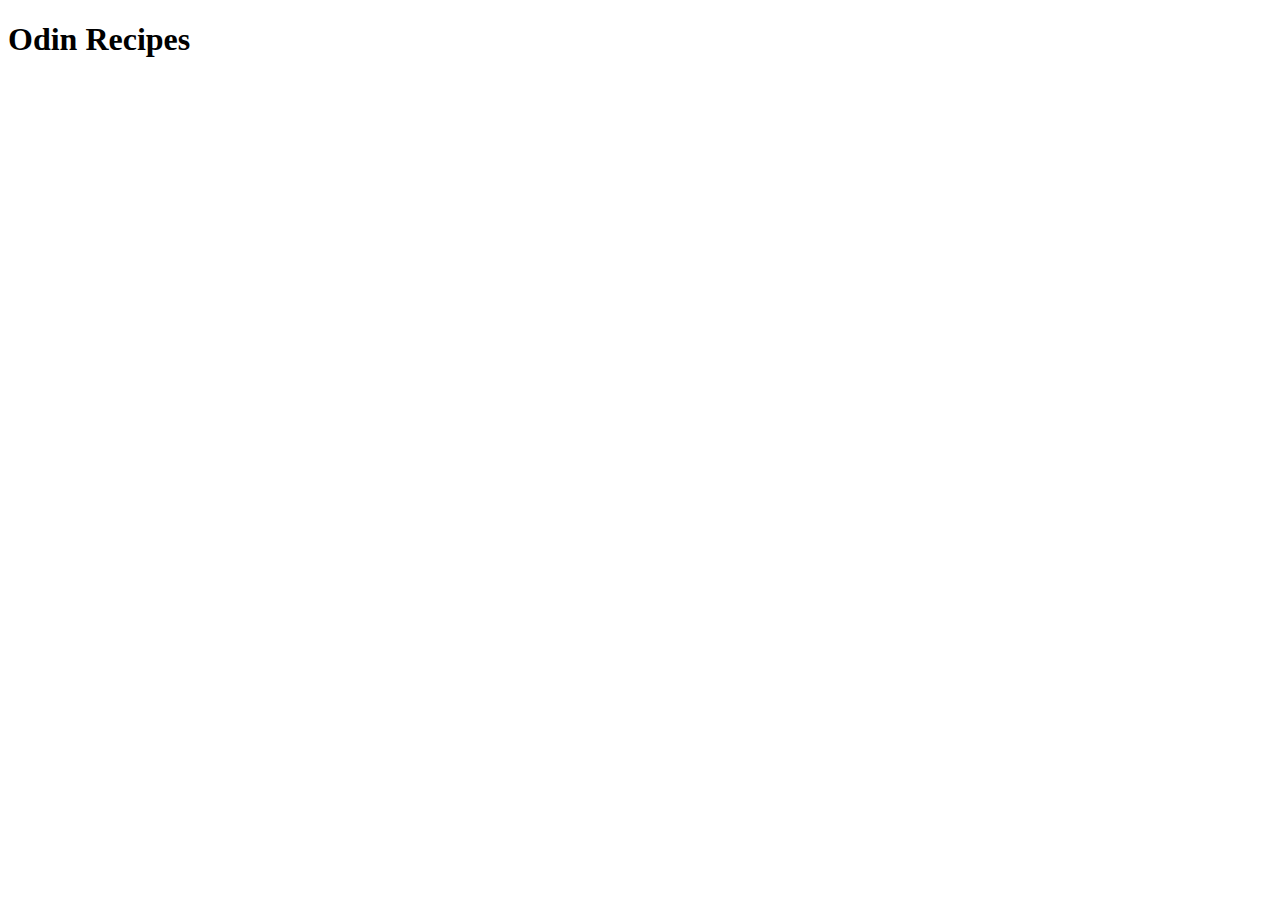
==== index.html @ 71b299de "build(base): Odin-recipe-project" ====
<!DOCTYPE HTML>
<html lang="en">
<head>
    <title></title>
    <meta charset="UTF-8">
    <meta name="keywords" content="Recipes,">
    <meta name="description" content="...">
    <style>

    </style>
</head>
<body>
    <h1>Odin Recipes</h1>

</body>
</html>
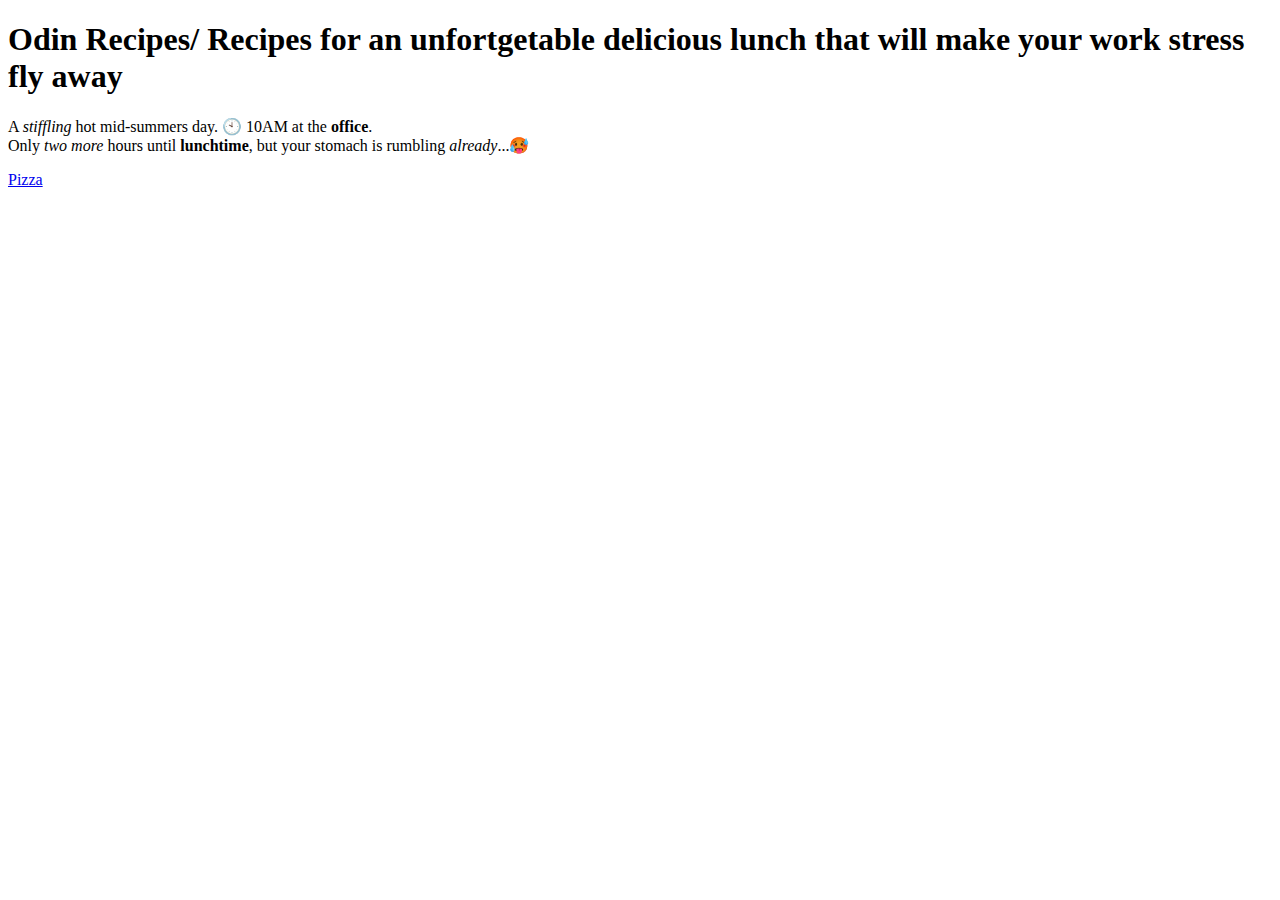
==== commit 350753a0: "test: test how emojis work in the website text" ====
--- a/index.html
+++ b/index.html
@@ -1,17 +1,22 @@
 <!DOCTYPE HTML>
 <html lang="en">
 <head>
-    <title></title>
+    <title>How to make your lunch the highlight of the day</title>
     <meta charset="UTF-8">
-    <meta name="keywords" content="Recipes,">
+    <meta name="keywords" content="recipes, lunch, lunchtime, office, meal prep">
     <meta name="description" content="...">
     <style>
 
     </style>
 </head>
 <body>
-    <h1>Odin Recipes</h1>
+    <h1>Odin Recipes/ Recipes for an unfortgetable delicious lunch that will make your work stress fly away</h1>
+    <p>A <em>stiffling</em> hot mid-summers day. &#128345 10AM at the <strong>office</strong>. <br>
+        Only <em>two more</em> hours until <strong>lunchtime</strong>, but your stomach is rumbling <em>already</em>...&#129397 <br>
 
+    
+    </p>
+<a href="./recipes/pizza.html">Pizza</a>
 </body>
 </html>
 
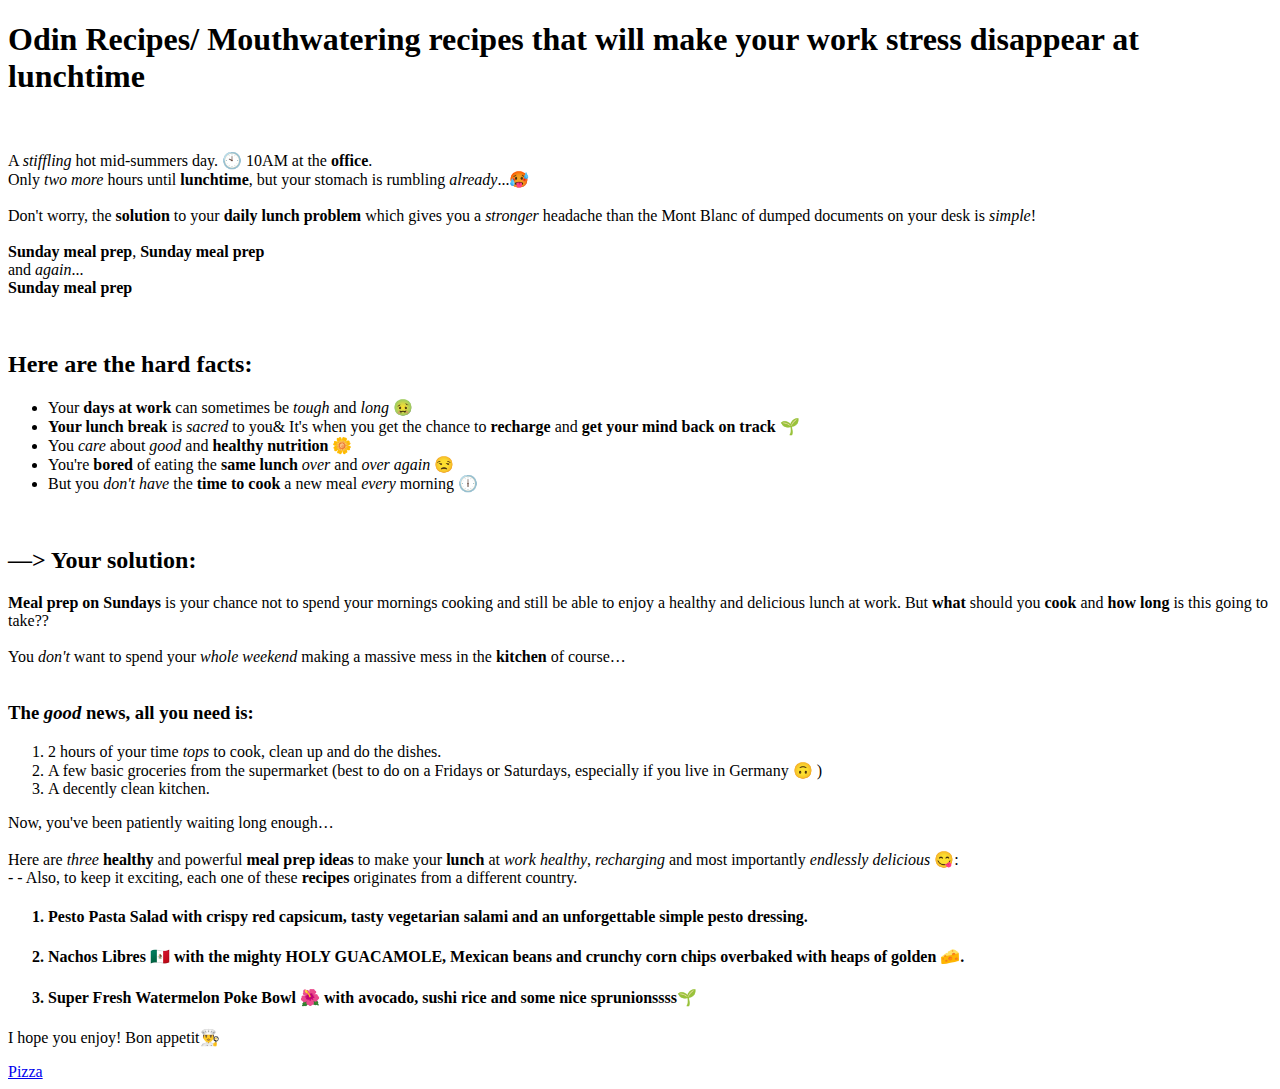
==== commit 375fcaf8: "reword: commit all changes to make reword possible" ====
--- a/index.html
+++ b/index.html
@@ -3,19 +3,73 @@
 <head>
     <title>How to make your lunch the highlight of the day</title>
     <meta charset="UTF-8">
-    <meta name="keywords" content="recipes, lunch, lunchtime, office, meal prep">
+    <meta name="keywords" content="recipes, lunch, lunchtime, office, meal prep, healthy meals, good nutrition, wholemeal foods">
     <meta name="description" content="...">
     <style>
 
     </style>
 </head>
 <body>
-    <h1>Odin Recipes/ Recipes for an unfortgetable delicious lunch that will make your work stress fly away</h1>
-    <p>A <em>stiffling</em> hot mid-summers day. &#128345 10AM at the <strong>office</strong>. <br>
-        Only <em>two more</em> hours until <strong>lunchtime</strong>, but your stomach is rumbling <em>already</em>...&#129397 <br>
+    <h1>Odin Recipes/ Mouthwatering recipes that will make your work stress disappear at lunchtime</h1>
+<br>
+    <p>A <em>stiffling</em> hot mid&hyphen;summers day&period; &#128345; 10AM at the <strong>office</strong>&period; <br>
+        Only <em>two more</em> hours until <strong>lunchtime</strong>&comma; but your stomach is rumbling <em>already</em>&period;&period;&period;&#129397; <br> 
+        <br>
+        Don't worry&comma; the <strong>solution</strong> to your <strong>daily lunch problem</strong> which gives you a <em>stronger</em> headache than the Mont Blanc of dumped documents on your desk is <em>simple</em>&excl; <br>
 
-    
+        <br><strong>Sunday meal prep</strong>&comma; <strong>Sunday meal prep</strong> <br> 
+        and <em>again</em>&period;&period;&period; <br>
+         <strong>Sunday meal prep</strong> <br> 
+         </p>
+         <br>
+        <h2>Here are the hard facts&colon;</h2>
+        <p>
+    <ul>
+        <li>Your <strong>days at work</strong> can sometimes be <em>tough</em> and <em>long</em> &#129314</li>
+        <li><strong>Your lunch break</strong> is <em>sacred</em> to you& It's when you get the chance to <strong>recharge</strong> and <strong>get your mind back on track </strong> &#127793</li>
+        <li>You <em>care</em> about <em>good</em> and <strong>healthy nutrition</strong> &#127804</li></strong>
+        <li>You&apos;re <strong>bored</strong> of eating the <strong>same lunch</strong> <em>over</em> and <em>over again</em> &#128530</li>
+        <li>But you <em>don&apos;t have</em> the <strong>time to cook</strong> a new meal <em>every</em> morning &#128341</li>
+
+    </ul>
+        </p>
+    <br>
+     <h2>&mdash;&gt; Your solution:</h2>
+     <p>
+      <strong>Meal prep on Sundays</strong> is your chance not to spend your mornings cooking and still be able to enjoy a healthy and delicious lunch at work.
+
+      But <strong>what</strong> should you <strong>cook</strong> and <strong>how long</strong> is this going to take?? <br>
+      <br>
+      You <em>don't</em> want to spend your <em>whole weekend </em> making a massive mess in the <strong>kitchen</strong> of course… <br>
+      <br>
+     <h3>The <em>good</em> news, all you <strong>need</strong> is:</h3>  
+    <p>
+      <ol>
+        <li>2 hours of your time <em>tops</em> to cook, clean up and do the dishes.</li>
+        <li>A few basic groceries from the supermarket &#40;best to do on a Fridays or Saturdays, especially if you live in Germany &#128579; &#41;        </li>
+        <li>A decently clean kitchen.</li>
+      </ol>
+
+      Now, you've been patiently waiting long enough… <br>
+      <br>
+      Here are <em>three</em> <strong>healthy</strong> and powerful <strong>meal prep ideas</strong> to make your <strong>lunch</strong> at <em>work</em> <em>healthy</em>, <em>recharging</em> and most importantly <em>endlessly delicious</em> &#128523;&#58; <br>
+     &#45; &#45; Also, to keep it exciting, each one of these <strong>recipes</strong> originates from a different country.
+    <br>
     </p>
+    <ol>
+        <h4><li>Pesto Pasta Salad with crispy red capsicum, tasty vegetarian salami and an unforgettable simple pesto dressing.</li></h4>
+        <h4><li>Nachos Libres 🇲🇽 with the mighty HOLY GUACAMOLE, Mexican beans and crunchy corn chips overbaked with heaps of golden 🧀.</li></h4>
+       <h4><li>Super Fresh Watermelon Poke Bowl 🌺 with avocado, sushi rice and some nice sprunionssss🌱
+        </li></h4> 
+    </ol>
+<p>
+
+I hope you enjoy!
+
+Bon appetit👨‍🍳
+</p>
+
+
 <a href="./recipes/pizza.html">Pizza</a>
 </body>
 </html>
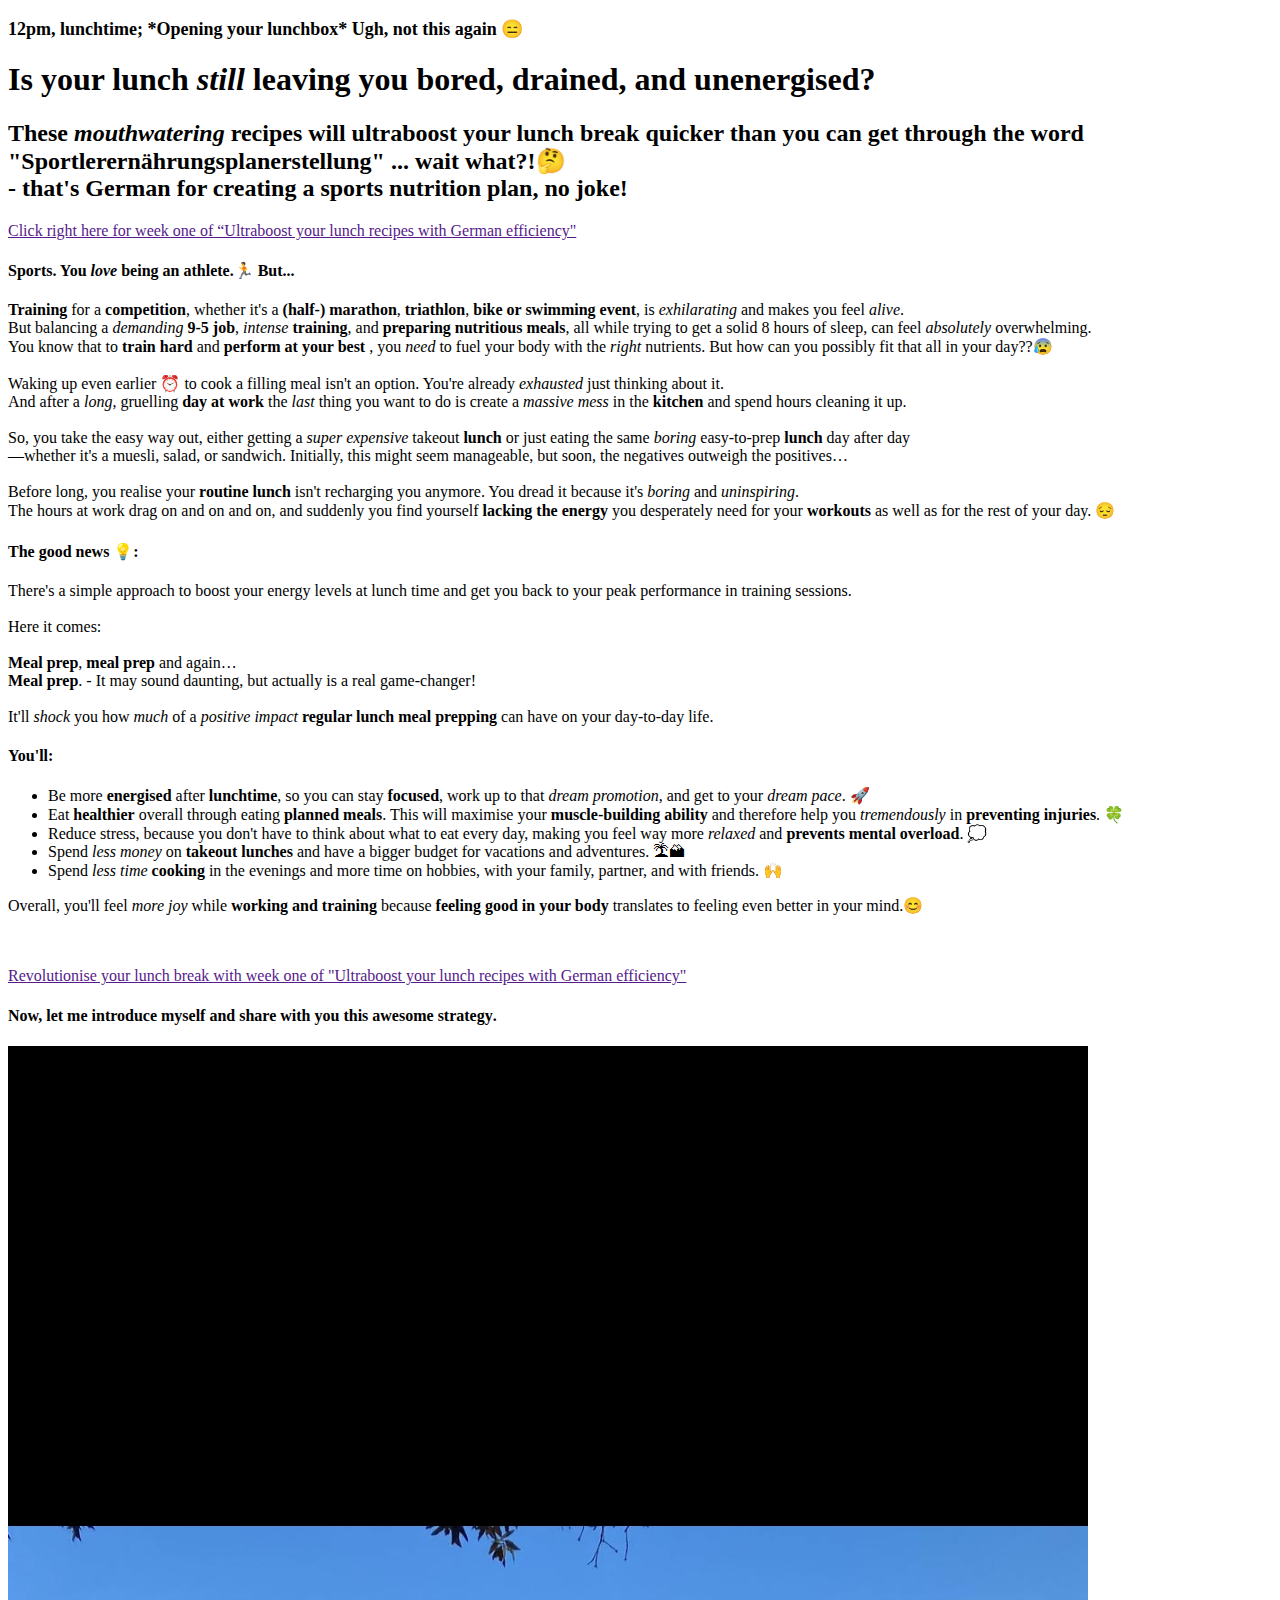
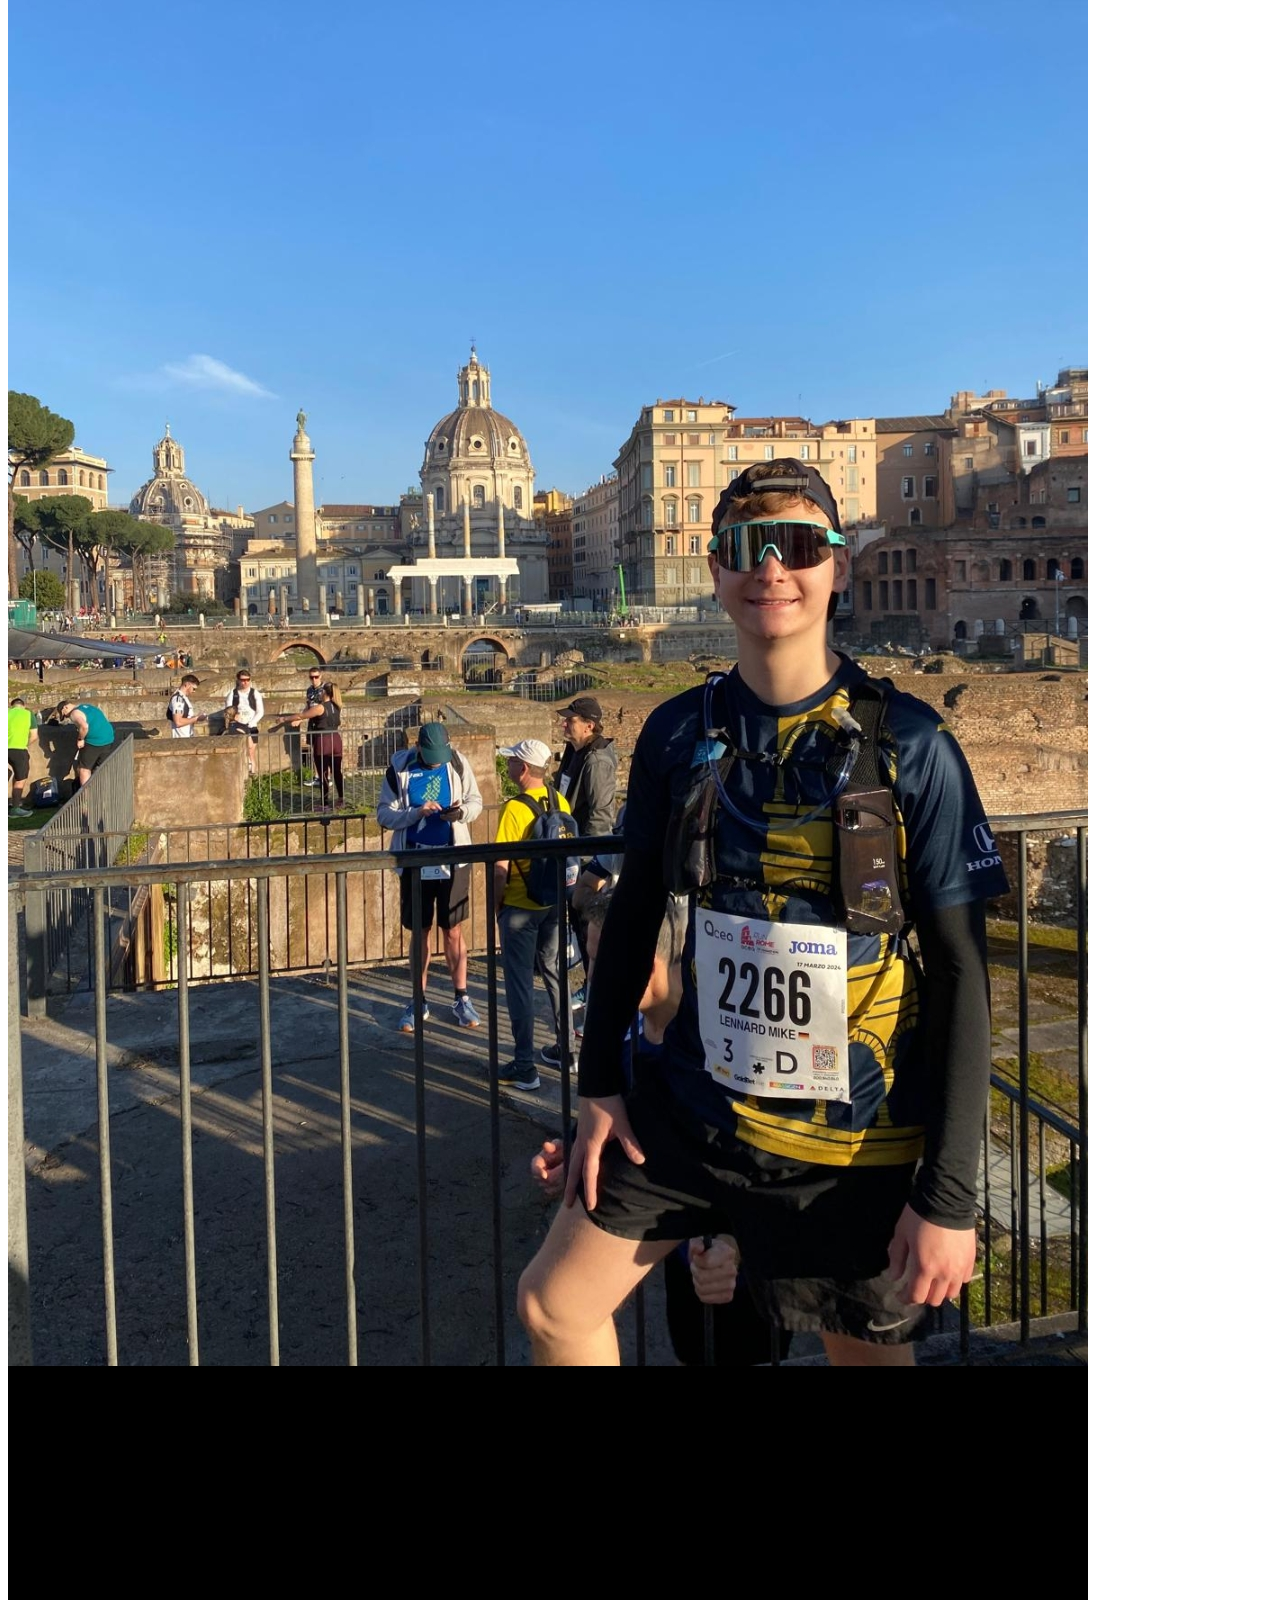
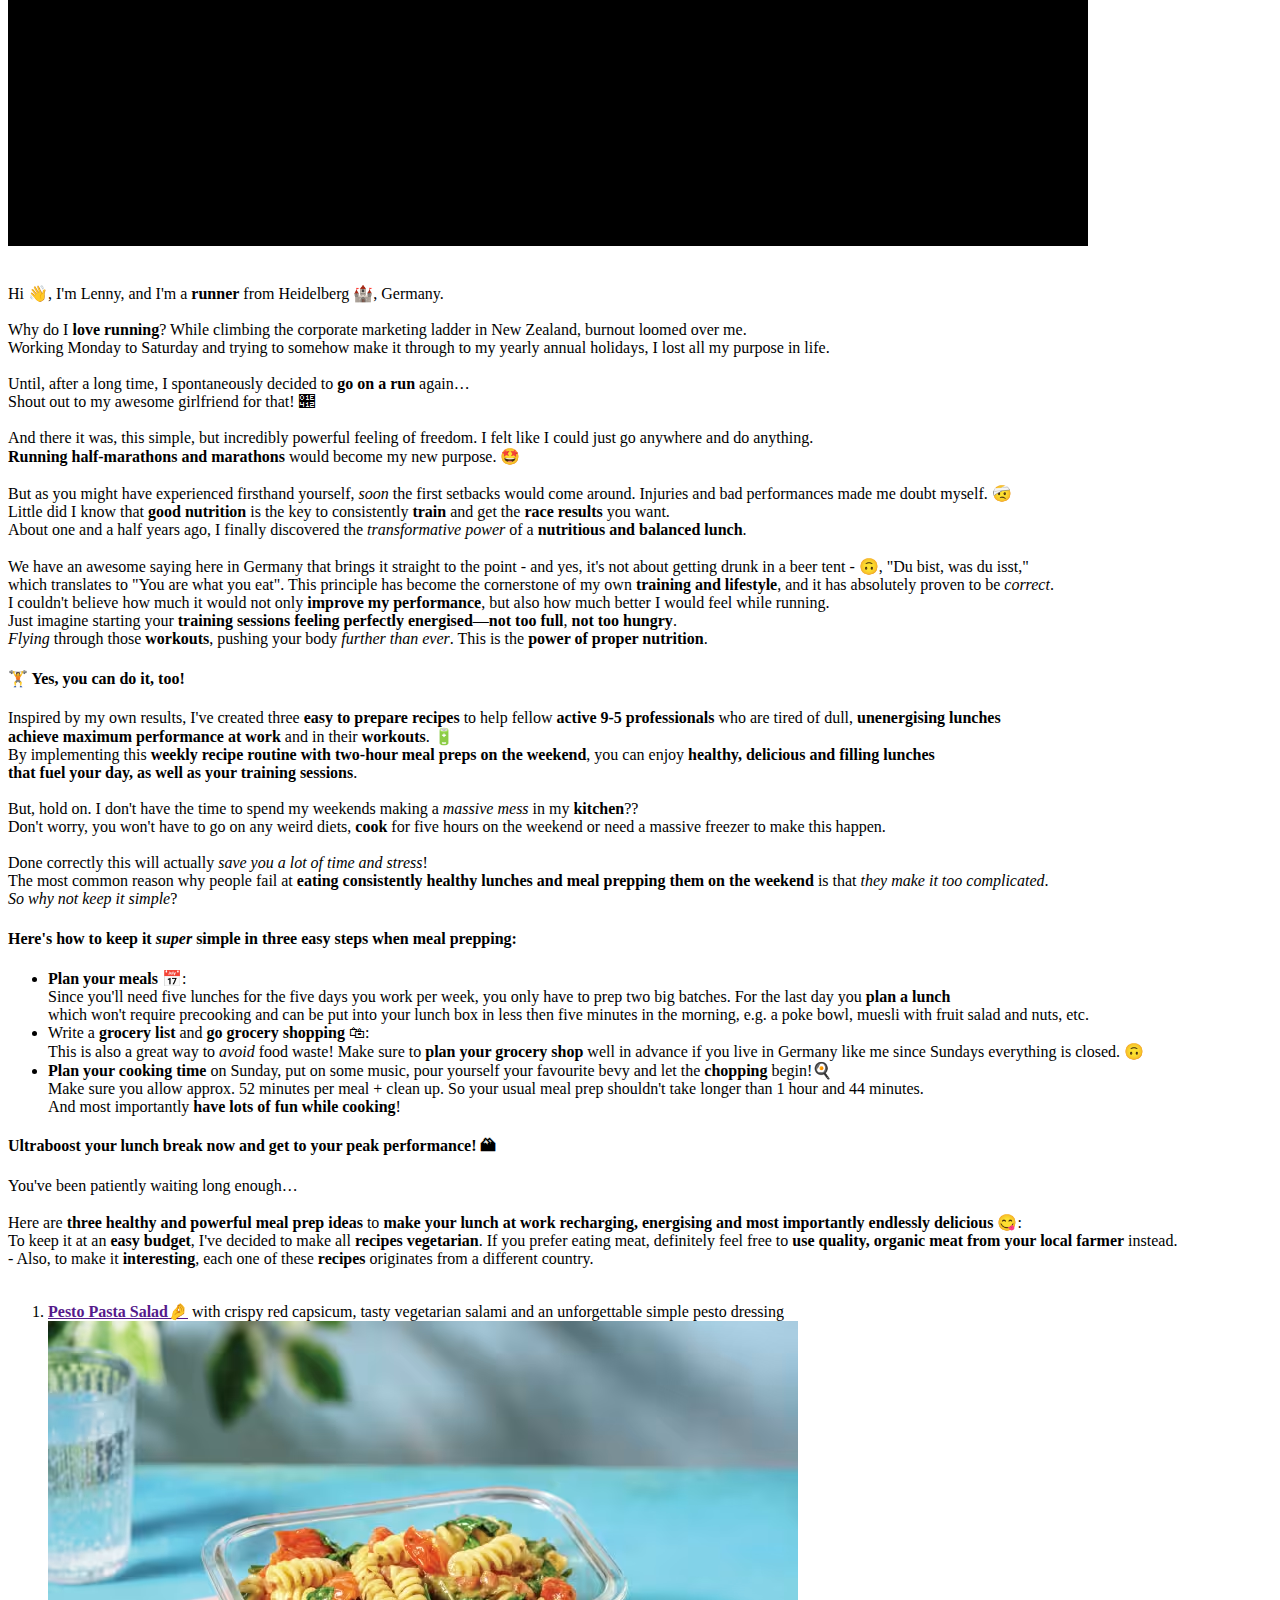
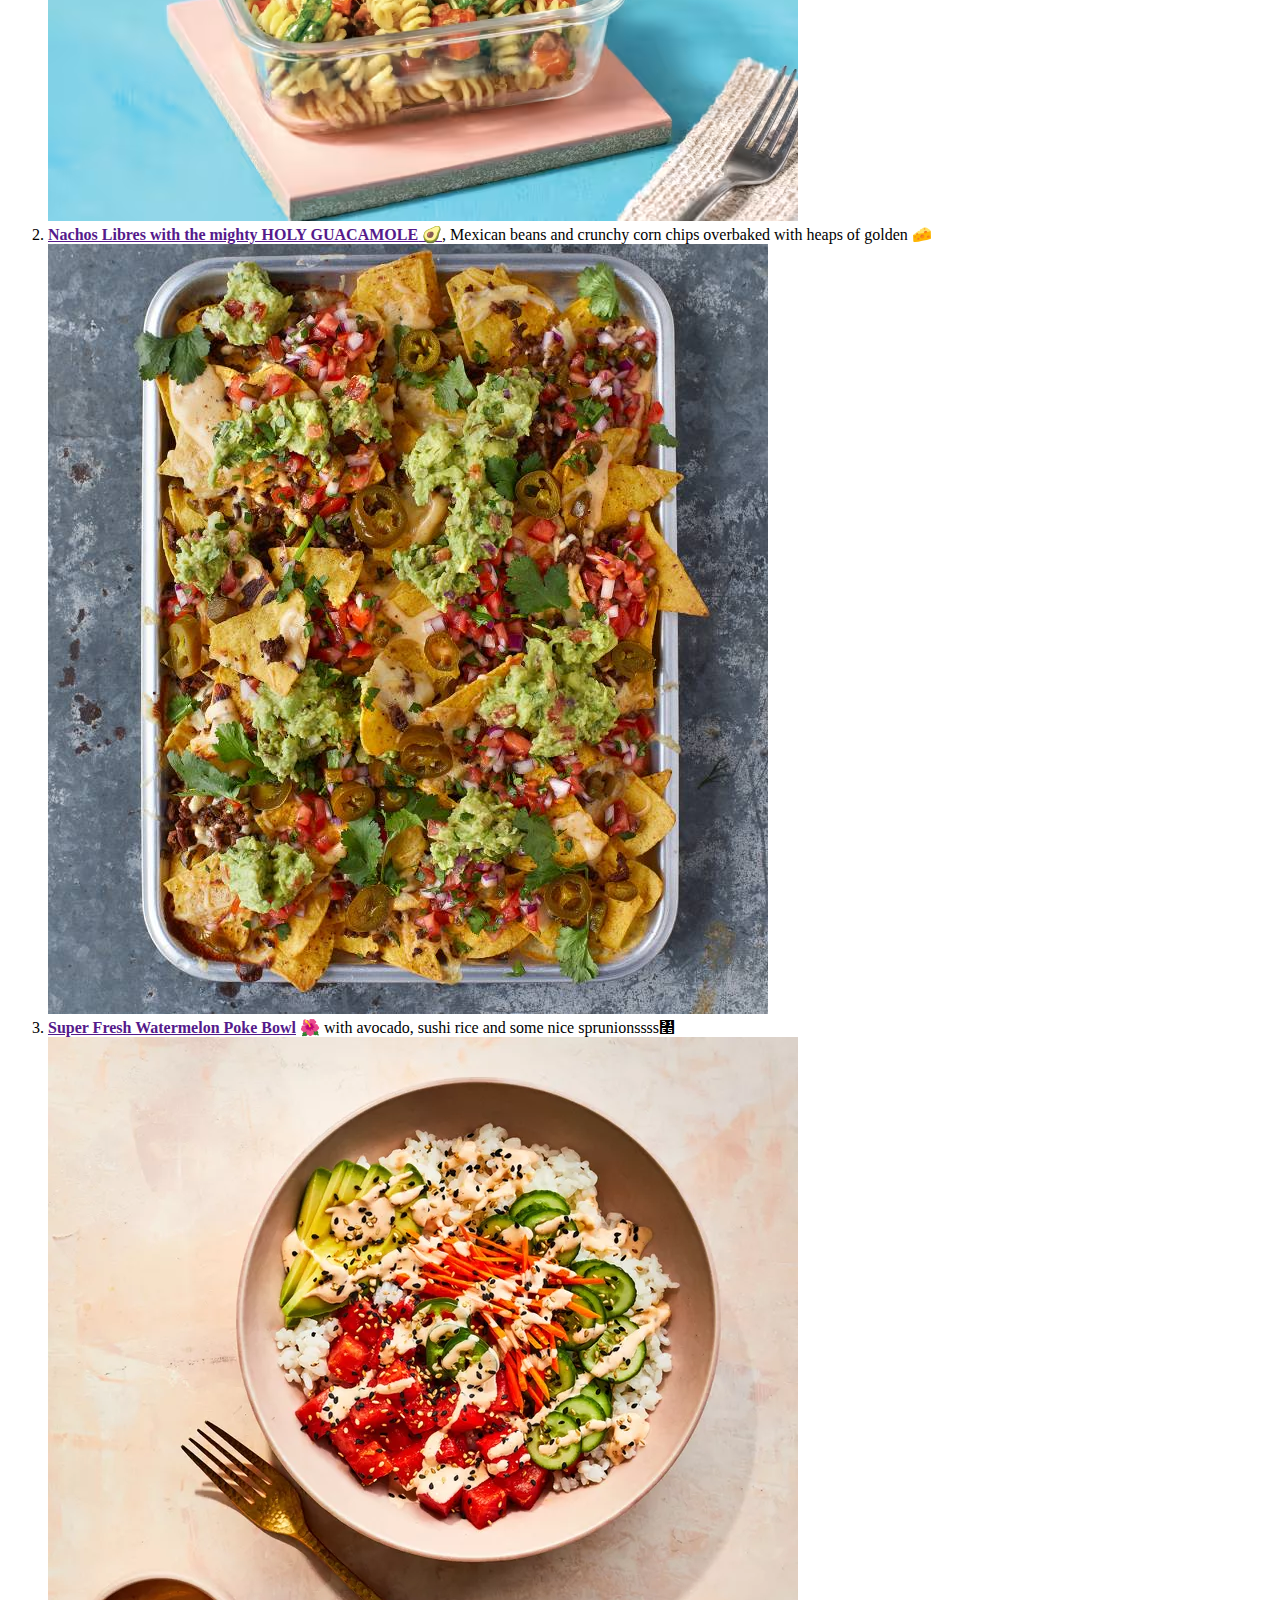
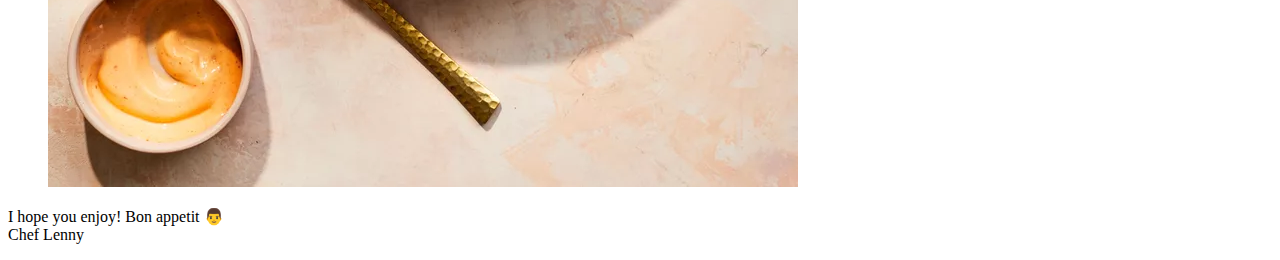
==== commit 10e2b468: "feat(homepage): add copywritten text and images" ====
--- a/index.html
+++ b/index.html
@@ -1,77 +1,350 @@
-<!DOCTYPE HTML>
+<!DOCTYPE html>
 <html lang="en">
-<head>
+  <head>
     <title>How to make your lunch the highlight of the day</title>
-    <meta charset="UTF-8">
-    <meta name="keywords" content="recipes, lunch, lunchtime, office, meal prep, healthy meals, good nutrition, wholemeal foods">
-    <meta name="description" content="...">
+    <meta charset="UTF-8" />
+    <meta
+      name="keywords"
+      content="recipes, lunch, lunchtime, office, 
+      meal prep, healthy meals, good nutrition, wholemeal foods"
+    />
+    <meta name="description" content="..." />
     <style>
-
+      #hook {
+        font-size: large;
+      }
+      #line {
+        font-size: xx-large;
+      }
+      #stinger {
+        font-size: x-large;
+      }
     </style>
-</head>
-<body>
-    <h1>Odin Recipes/ Mouthwatering recipes that will make your work stress disappear at lunchtime</h1>
-<br>
-    <p>A <em>stiffling</em> hot mid&hyphen;summers day&period; &#128345; 10AM at the <strong>office</strong>&period; <br>
-        Only <em>two more</em> hours until <strong>lunchtime</strong>&comma; but your stomach is rumbling <em>already</em>&period;&period;&period;&#129397; <br> 
-        <br>
-        Don't worry&comma; the <strong>solution</strong> to your <strong>daily lunch problem</strong> which gives you a <em>stronger</em> headache than the Mont Blanc of dumped documents on your desk is <em>simple</em>&excl; <br>
-
-        <br><strong>Sunday meal prep</strong>&comma; <strong>Sunday meal prep</strong> <br> 
-        and <em>again</em>&period;&period;&period; <br>
-         <strong>Sunday meal prep</strong> <br> 
-         </p>
-         <br>
-        <h2>Here are the hard facts&colon;</h2>
-        <p>
+  </head>
+  <body>
+    <h3 id="hook">
+      12pm, <strong>lunchtime</strong>; *Opening your lunchbox* Ugh, not this
+      again &#128529;
+    </h3>
+    <h1 id="line">
+      Is your <strong>lunch</strong> <em>still</em> leaving you bored, drained,
+      and <strong>unenergised</strong>?
+    </h1>
+    <h2 id="stinger">
+      These <em>mouthwatering</em> <strong>recipes</strong> will
+      <strong>ultraboost</strong> your <strong>lunch break</strong> quicker than
+      you can get through the word "Sportlerernährungsplanerstellung" ... wait
+      what?!🤔 <br />
+      - that&apos;s German for creating a sports nutrition plan, no joke!
+    </h2>
+
+    <p class="button">
+      <a href=""
+        >Click right here for week one of “Ultraboost your lunch recipes with
+        German efficiency"</a
+      >
+    </p>
+
+    <h4>
+      <strong>Sports</strong>. You <em>love</em> being an
+      <strong>athlete</strong>.&#127939; But...
+    </h4>
+
+    <p>
+      <strong>Training</strong> for a <strong>competition</strong>, whether
+      it&apos;s a <strong>(half-) marathon</strong>, <strong>triathlon</strong>,
+      <strong>bike or swimming event</strong>, is <em>exhilarating</em> and
+      makes you feel <em>alive</em>. <br />
+      But balancing a <em>demanding</em> <strong>9-5 job</strong>,
+      <em>intense</em> <strong>training</strong>, and
+      <strong>preparing nutritious meals</strong>, all while trying to get a
+      solid 8 hours of sleep, can feel <em>absolutely</em> overwhelming. <br />
+      You know that to <strong>train hard</strong> and
+      <strong>perform at your best </strong>, you <em>need</em> to fuel your
+      body with the <em>right</em> nutrients. But how can you possibly fit that
+      all in your day??&#128560;
+      <br />
+      <br />
+      Waking up even earlier &#9200; to cook a filling meal isn't an option.
+      You're already <em>exhausted</em> just thinking about it. <br />
+      And after a <em>long</em>, gruelling <strong>day at work</strong> the
+      <em>last</em> thing you want to do is create a <em>massive mess</em> in
+      the <strong>kitchen</strong> and spend hours cleaning it up.
+      <br />
+      <br />
+      So, you take the easy way out, either getting a
+      <em>super expensive</em> takeout <strong>lunch</strong> or just eating the
+      same <em>boring</em> easy-to-prep <strong>lunch</strong> day after day<br />
+      —whether it&apos;s a muesli, salad, or sandwich. Initially, this might
+      seem manageable, but soon, the negatives outweigh the positives…
+      <br />
+      <br />
+      Before long, you realise your <strong>routine lunch</strong> isn&apos;t
+      recharging you anymore. You dread it because it's <em>boring</em> and
+      <em>uninspiring</em>. <br />
+      The hours at work drag on and on and on, and suddenly you find yourself
+      <strong>lacking the energy</strong> you desperately need for your
+      <strong>workouts</strong> as well as for the rest of your day. &#128532;
+    </p>
+
+    <h4>The good news &#128161;:</h4>
+
+    <p>
+      There's a simple approach to boost your energy levels at lunch time and
+      get you back to your peak performance in training sessions.
+      <br />
+      <br />
+      Here it comes:
+      <br />
+      <br />
+      <strong>Meal prep</strong>, <strong>meal prep</strong> and again… <br />
+      <strong>Meal prep</strong>. - It may sound daunting, but actually is a
+      real game-changer!
+      <br />
+      <br />
+      It&apos;ll <em>shock</em> you how <em>much</em> of a
+      <em>positive impact </em> <strong>regular lunch meal prepping</strong> can
+      have on your day-to-day life.
+    </p>
+
+    <h4>You'll:</h4>
     <ul>
-        <li>Your <strong>days at work</strong> can sometimes be <em>tough</em> and <em>long</em> &#129314</li>
-        <li><strong>Your lunch break</strong> is <em>sacred</em> to you& It's when you get the chance to <strong>recharge</strong> and <strong>get your mind back on track </strong> &#127793</li>
-        <li>You <em>care</em> about <em>good</em> and <strong>healthy nutrition</strong> &#127804</li></strong>
-        <li>You&apos;re <strong>bored</strong> of eating the <strong>same lunch</strong> <em>over</em> and <em>over again</em> &#128530</li>
-        <li>But you <em>don&apos;t have</em> the <strong>time to cook</strong> a new meal <em>every</em> morning &#128341</li>
-
+      <li>
+        Be more <strong>energised</strong> after <strong>lunchtime</strong>, so
+        you can stay <strong>focused</strong>, work up to that
+        <em>dream promotion</em>, and get to your <em>dream pace</em>. &#128640;
+      </li>
+      <li>
+        Eat <strong>healthier</strong> overall through eating
+        <strong>planned meals</strong>. This will maximise your
+        <strong>muscle-building ability</strong> and therefore help you
+        <em>tremendously</em> in <strong>preventing injuries</strong>. &#127808;
+      </li>
+      <li>
+        Reduce stress, because you don't have to think about what to eat every
+        day, making you feel way more <em>relaxed</em> and
+        <strong>prevents mental overload</strong>. &#128173;
+      </li>
+      <li>
+        Spend <em>less money</em> on <strong>takeout lunches</strong> and have a
+        bigger budget for vacations and adventures. &#127965;&#127956;
+      </li>
+
+      <li>
+        Spend <em>less time</em> <strong>cooking</strong> in the evenings and
+        more time on hobbies, with your family, partner, and with friends.
+        &#128588;
+      </li>
     </ul>
-        </p>
-    <br>
-     <h2>&mdash;&gt; Your solution:</h2>
-     <p>
-      <strong>Meal prep on Sundays</strong> is your chance not to spend your mornings cooking and still be able to enjoy a healthy and delicious lunch at work.
-
-      But <strong>what</strong> should you <strong>cook</strong> and <strong>how long</strong> is this going to take?? <br>
-      <br>
-      You <em>don't</em> want to spend your <em>whole weekend </em> making a massive mess in the <strong>kitchen</strong> of course… <br>
-      <br>
-     <h3>The <em>good</em> news, all you <strong>need</strong> is:</h3>  
-    <p>
-      <ol>
-        <li>2 hours of your time <em>tops</em> to cook, clean up and do the dishes.</li>
-        <li>A few basic groceries from the supermarket &#40;best to do on a Fridays or Saturdays, especially if you live in Germany &#128579; &#41;        </li>
-        <li>A decently clean kitchen.</li>
-      </ol>
-
-      Now, you've been patiently waiting long enough… <br>
-      <br>
-      Here are <em>three</em> <strong>healthy</strong> and powerful <strong>meal prep ideas</strong> to make your <strong>lunch</strong> at <em>work</em> <em>healthy</em>, <em>recharging</em> and most importantly <em>endlessly delicious</em> &#128523;&#58; <br>
-     &#45; &#45; Also, to keep it exciting, each one of these <strong>recipes</strong> originates from a different country.
-    <br>
-    </p>
+
+    <p>
+      Overall, you'll feel <em>more joy</em> while
+      <strong>working and training</strong> because
+      <strong>feeling good in your body</strong> translates to feeling even
+      better in your mind.😊
+    </p>
+    <br />
+    <br />
+    <a href=""
+      >Revolutionise your lunch break with week one of "Ultraboost your lunch
+      recipes with German efficiency"</a
+    >
+
+    <h4>
+      Now, let me introduce myself and share with you this awesome
+      <strong>strategy</strong>.
+    </h4>
+
+    <img
+      src="img/marathon_pic.jpg"
+      alt="A picture of me 10 minutes before the start of my first marathon in rome"
+    />
+    <br />
+    <br />
+    <p>
+      Hi &#128075;, I&apos;m Lenny, and I&apos;m a <strong>runner</strong> from
+      Heidelberg &#127984;, Germany.
+      <br />
+      <br />
+      Why do I <strong>love running</strong>? While climbing the corporate
+      marketing ladder in New Zealand, burnout loomed over me. <br />
+      Working Monday to Saturday and trying to somehow make it through to my
+      yearly annual holidays, I lost all my purpose in life.
+      <br />
+      <br />
+      Until, after a long time, I spontaneously decided to
+      <strong>go on a run</strong> again… <br />
+      Shout out to my awesome girlfriend for that! &#123922;
+      <br />
+      <br />
+      And there it was, this simple, but incredibly powerful feeling of freedom.
+      I felt like I could just go anywhere and do anything. <br />
+      <strong>Running half-marathons and marathons</strong> would become my new
+      purpose. &#129321;
+      <br />
+      <br />
+      But as you might have experienced firsthand yourself,
+      <em>soon</em> the first setbacks would come around. Injuries and bad
+      performances made me doubt myself. &#129301; <br />
+      Little did I know that <strong>good nutrition</strong> is the key to
+      consistently <strong>train</strong> and get the
+      <strong>race results</strong> you want. <br />
+      About one and a half years ago, I finally discovered the
+      <em>transformative power</em> of a
+      <strong>nutritious and balanced lunch</strong>.
+      <br />
+      <br />
+      We have an awesome saying here in Germany that brings it straight to the
+      point - and yes, it&apos;s not about getting drunk in a beer tent -
+      &#128579;, "Du bist, was du isst," <br />
+      which translates to "You are what you eat". This principle has become the
+      cornerstone of my own <strong>training and lifestyle</strong>, and it has
+      absolutely proven to be <em>correct</em>. <br />
+      I couldn't believe how much it would not only
+      <strong>improve my performance</strong>, but also how much better I would
+      feel while running. <br />
+      Just imagine starting your <strong>training sessions</strong>
+      <strong>feeling perfectly energised</strong>—<strong>not too full</strong
+      >, <strong>not too hungry</strong>. <br />
+      <em>Flying</em> through those <strong>workouts</strong>, pushing your body
+      <em>further than ever</em>. This is the
+      <strong>power of proper nutrition</strong>.
+    </p>
+
+    <h4>&#127947; Yes, you can do it, too!</h4>
+
+    <p>
+      Inspired by my own results, I&apos;ve created three
+      <strong>easy to prepare recipes</strong> to help fellow
+      <strong>active 9-5 professionals</strong> who are tired of dull,
+      <strong>unenergising lunches</strong> <br />
+      <strong>achieve maximum performance</strong> <strong>at work</strong> and
+      in their <strong>workouts</strong>. &#128267; <br />
+      By implementing this
+      <strong
+        >weekly recipe routine with two-hour meal preps on the weekend</strong
+      >, you can enjoy
+      <strong
+        >healthy, delicious and filling lunches <br />
+        that fuel your day, as well as your training sessions</strong
+      >.
+      <br />
+      <br />
+      But, hold on. I don&apos;t have the time to spend my weekends making a
+      <em>massive mess</em> in my <strong>kitchen</strong>?? <br />
+      Don&apos;t worry, you won&apos;t have to go on any weird diets,
+      <strong>cook</strong> for five hours on the weekend or need a massive
+      freezer to make this happen.
+      <br />
+      <br />
+      Done correctly this will actually
+      <em>save you a lot of time and stress</em>! <br />
+      The most common reason why people fail at
+      <strong
+        >eating consistently healthy lunches and meal prepping them on the
+        weekend</strong
+      >
+      is that <em>they make it too complicated</em>. <br />
+      <em>So why not keep it simple</em>? <br />
+    </p>
+
+    <h4>
+      Here's how to keep it <em>super</em> <strong>simple</strong> in
+      <strong>three easy steps</strong> when <strong>meal prepping</strong>:
+    </h4>
+
+    <ul>
+      <li>
+        <strong>Plan your meals</strong> &#128197;: <br />
+        Since you'll need five lunches for the five days you work per week, you
+        only have to prep two big batches. For the last day you
+        <strong>plan a lunch</strong> <br />
+        which won&apos;t require precooking and can be put into your lunch box
+        in less then five minutes in the morning, e.g. a poke bowl, muesli with
+        fruit salad and nuts, etc.
+      </li>
+      <li>
+        Write a <strong>grocery list</strong> and
+        <strong>go grocery shopping</strong> 🛍: <br />
+        This is also a great way to <em>avoid</em> food waste! Make sure to
+        <strong>plan your grocery shop</strong> well in advance if you live in
+        Germany like me since Sundays everything is closed. &#128579;
+      </li>
+      <li>
+        <strong>Plan your cooking time</strong> on Sunday, put on some music,
+        pour yourself your favourite bevy and let the
+        <strong>chopping</strong> begin!🍳<br />
+        Make sure you allow approx. 52 minutes per meal + clean up. So your
+        usual meal prep shouldn't take longer than 1 hour and 44 minutes. <br />
+        And most importantly <strong>have lots of fun while cooking</strong>!
+      </li>
+    </ul>
+
+    <h4>
+      <strong
+        >Ultraboost your lunch break now and get to your peak
+        performance</strong
+      >! &#127956;
+    </h4>
+
+    <p>
+      You've been patiently waiting long enough…
+      <br />
+      <br />
+      Here are <strong>three healthy and powerful meal prep ideas</strong> to
+      <strong
+        >make your lunch at work recharging, energising and most importantly
+        endlessly delicious</strong
+      >
+      &#128523;: <br />
+      To keep it at an <strong>easy budget</strong>, I&apos;ve decided to make
+      all <strong>recipes</strong> <strong>vegetarian</strong>. If you prefer
+      eating meat, definitely feel free to
+      <strong>use quality, organic meat from your local farmer</strong> instead.
+      <br />
+      &dash; Also, to make it <strong>interesting</strong>, each one of these
+      <strong>recipes</strong> originates from a different country.
+      <br />
+      <br />
+    </p>
+
     <ol>
-        <h4><li>Pesto Pasta Salad with crispy red capsicum, tasty vegetarian salami and an unforgettable simple pesto dressing.</li></h4>
-        <h4><li>Nachos Libres 🇲🇽 with the mighty HOLY GUACAMOLE, Mexican beans and crunchy corn chips overbaked with heaps of golden 🧀.</li></h4>
-       <h4><li>Super Fresh Watermelon Poke Bowl 🌺 with avocado, sushi rice and some nice sprunionssss🌱
-        </li></h4> 
+      <li>
+        <a href=""><strong>Pesto Pasta Salad</strong>&#129292;</a> with crispy
+        red capsicum, tasty vegetarian salami and an unforgettable simple pesto
+        dressing <br />
+        <img
+          src="img/pesto-pasta.avif"
+          alt="picture of the finished pesto pasta salad dish in a tuperware ready to eat"
+        />
+      </li>
+
+      <li>
+        <a href=""
+          ><strong>Nachos Libres with the mighty HOLY GUACAMOLE</strong>
+          &#129361;</a
+        >, Mexican beans and crunchy corn chips overbaked with heaps of golden
+        &#129472;
+        <img
+          src="img/nachos-libres.jpg"
+          alt="brid's eye picture of 
+          the finished nachos libres dish on a tray ready to eat"
+        />
+      </li>
+      <li>
+        <a href=""><strong>Super Fresh Watermelon Poke Bowl</strong></a>
+        &#127802; with avocado, sushi rice and some nice sprunionssss&#12773;
+        <img
+          src="img/poke-bowl.webp"
+          alt="brid's eye picture of 
+          the finished watermelon poke bowl dish on a tray ready to eat"
+        />
+      </li>
     </ol>
-<p>
-
-I hope you enjoy!
-
-Bon appetit👨‍🍳
-</p>
-
-
-<a href="./recipes/pizza.html">Pizza</a>
-</body>
+
+    <p>
+      I hope you enjoy! Bon appetit &#128104; <br />
+      Chef Lenny
+    </p>
+  </body>
 </html>
-
-
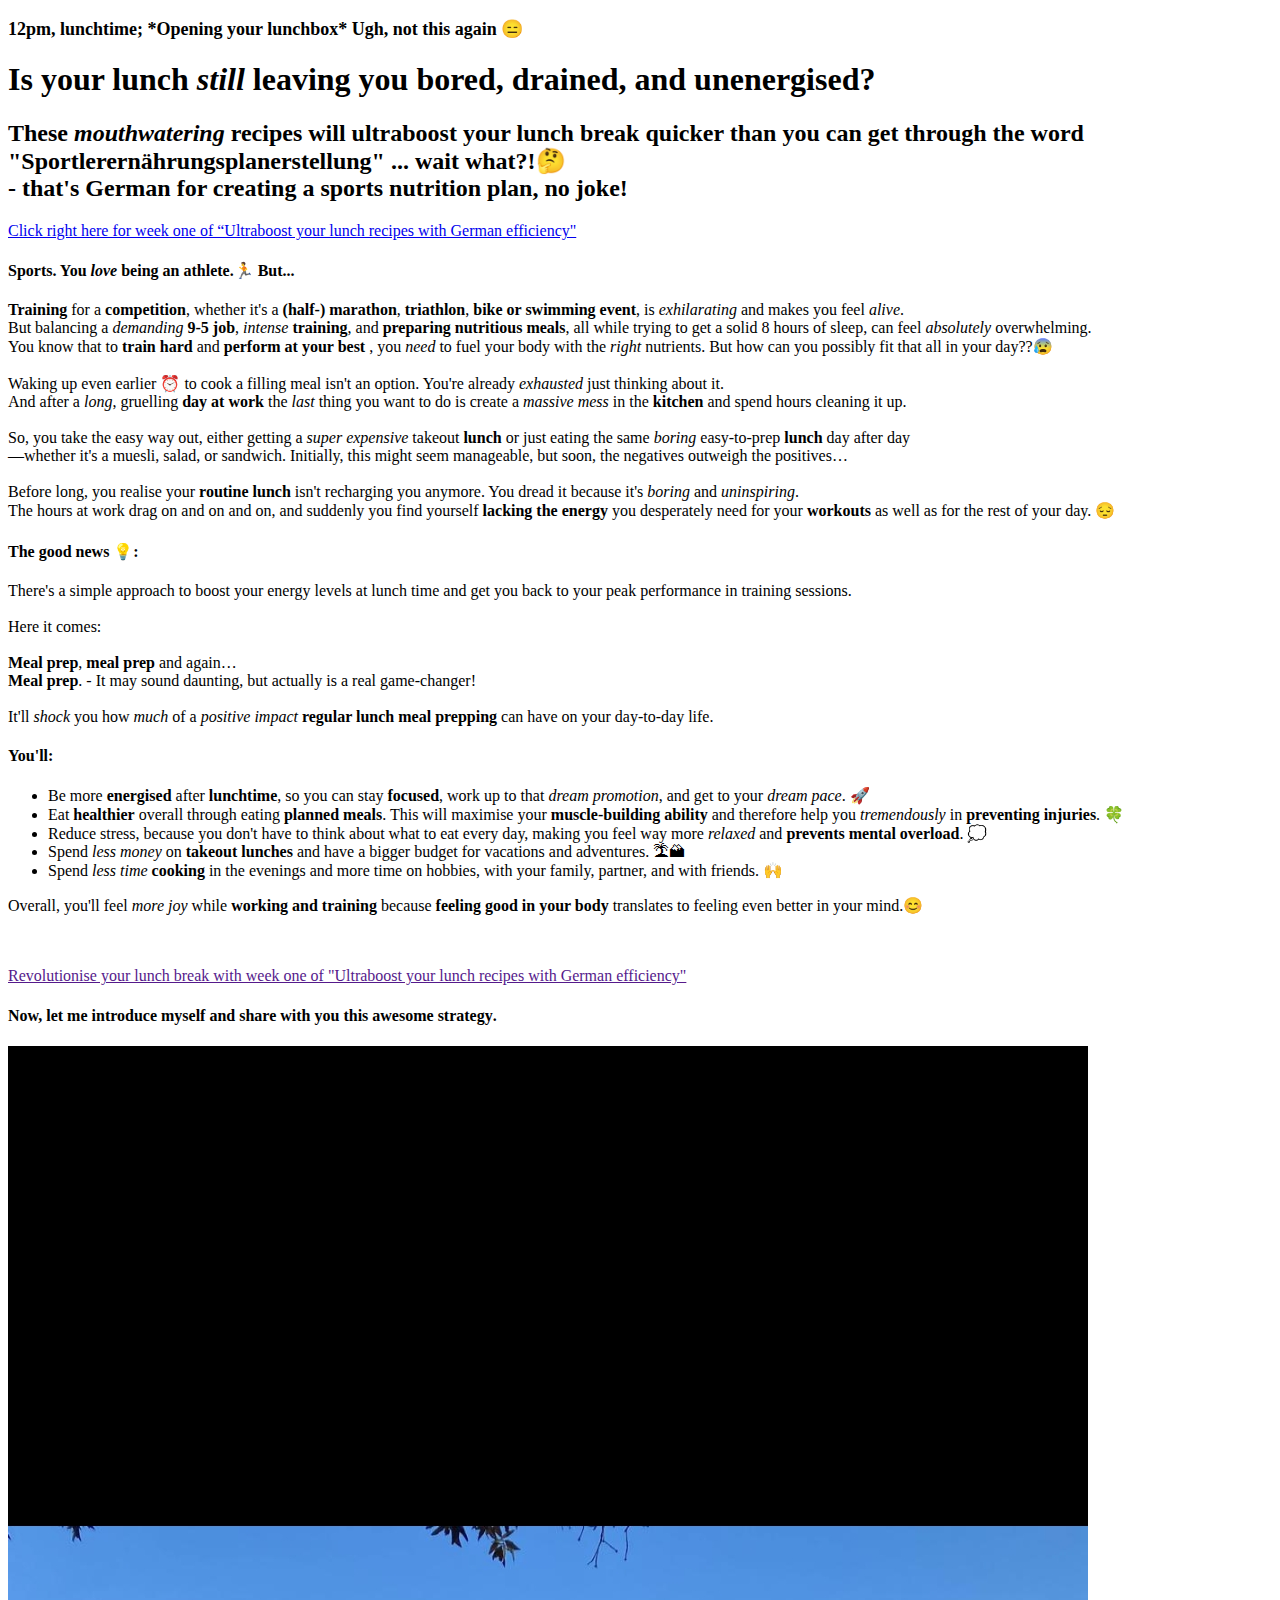
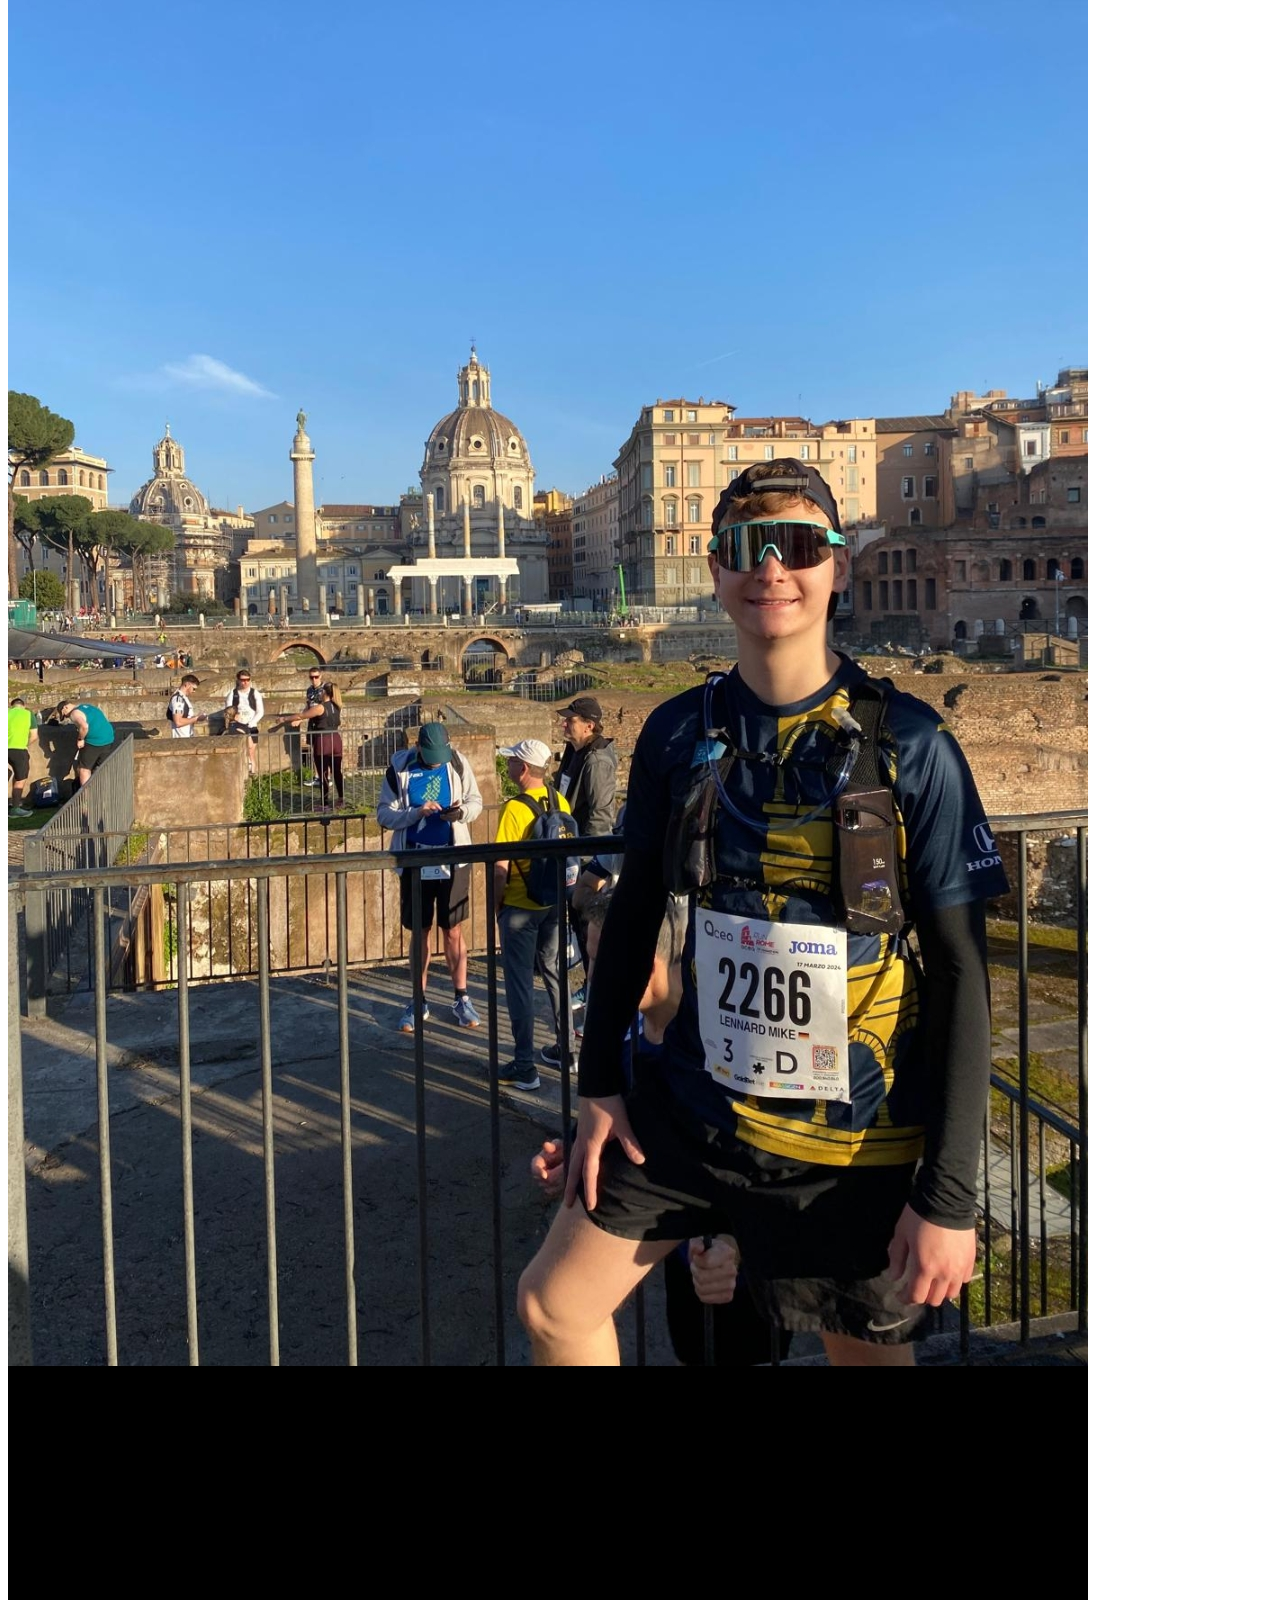
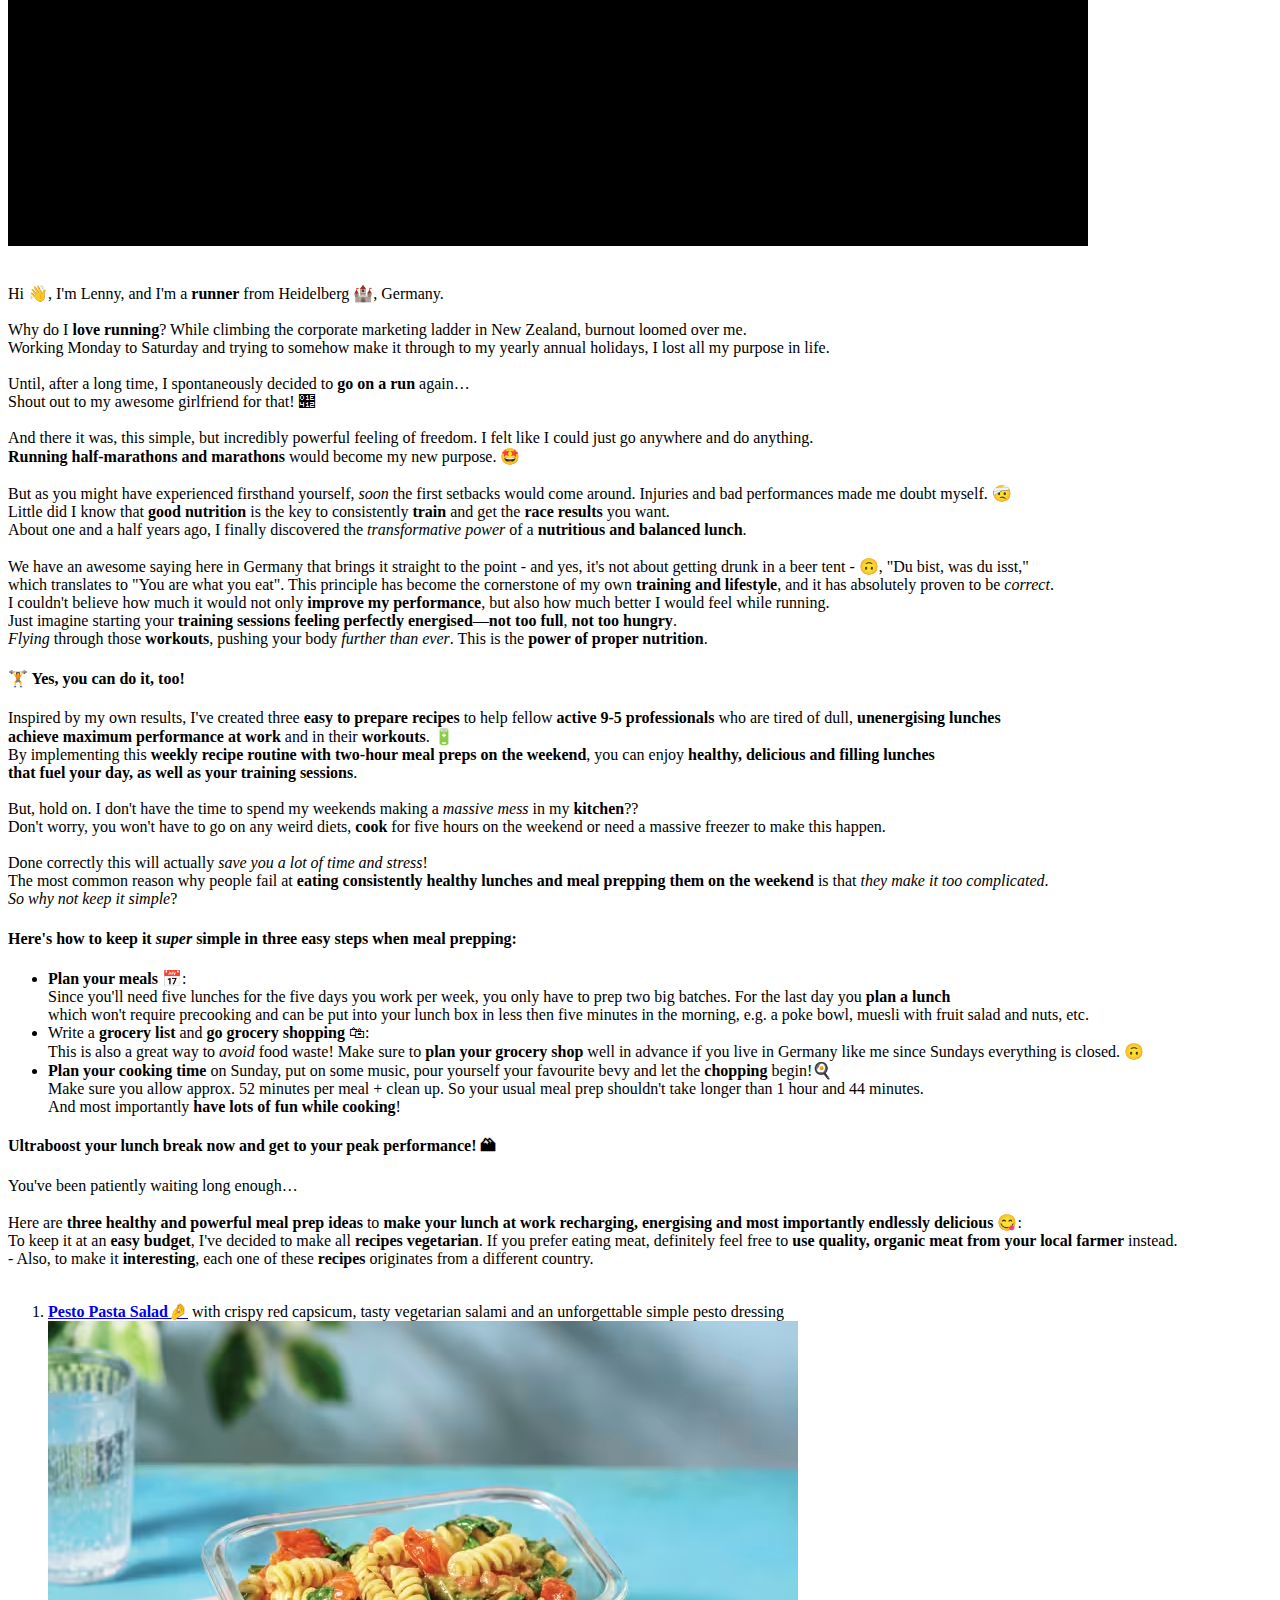
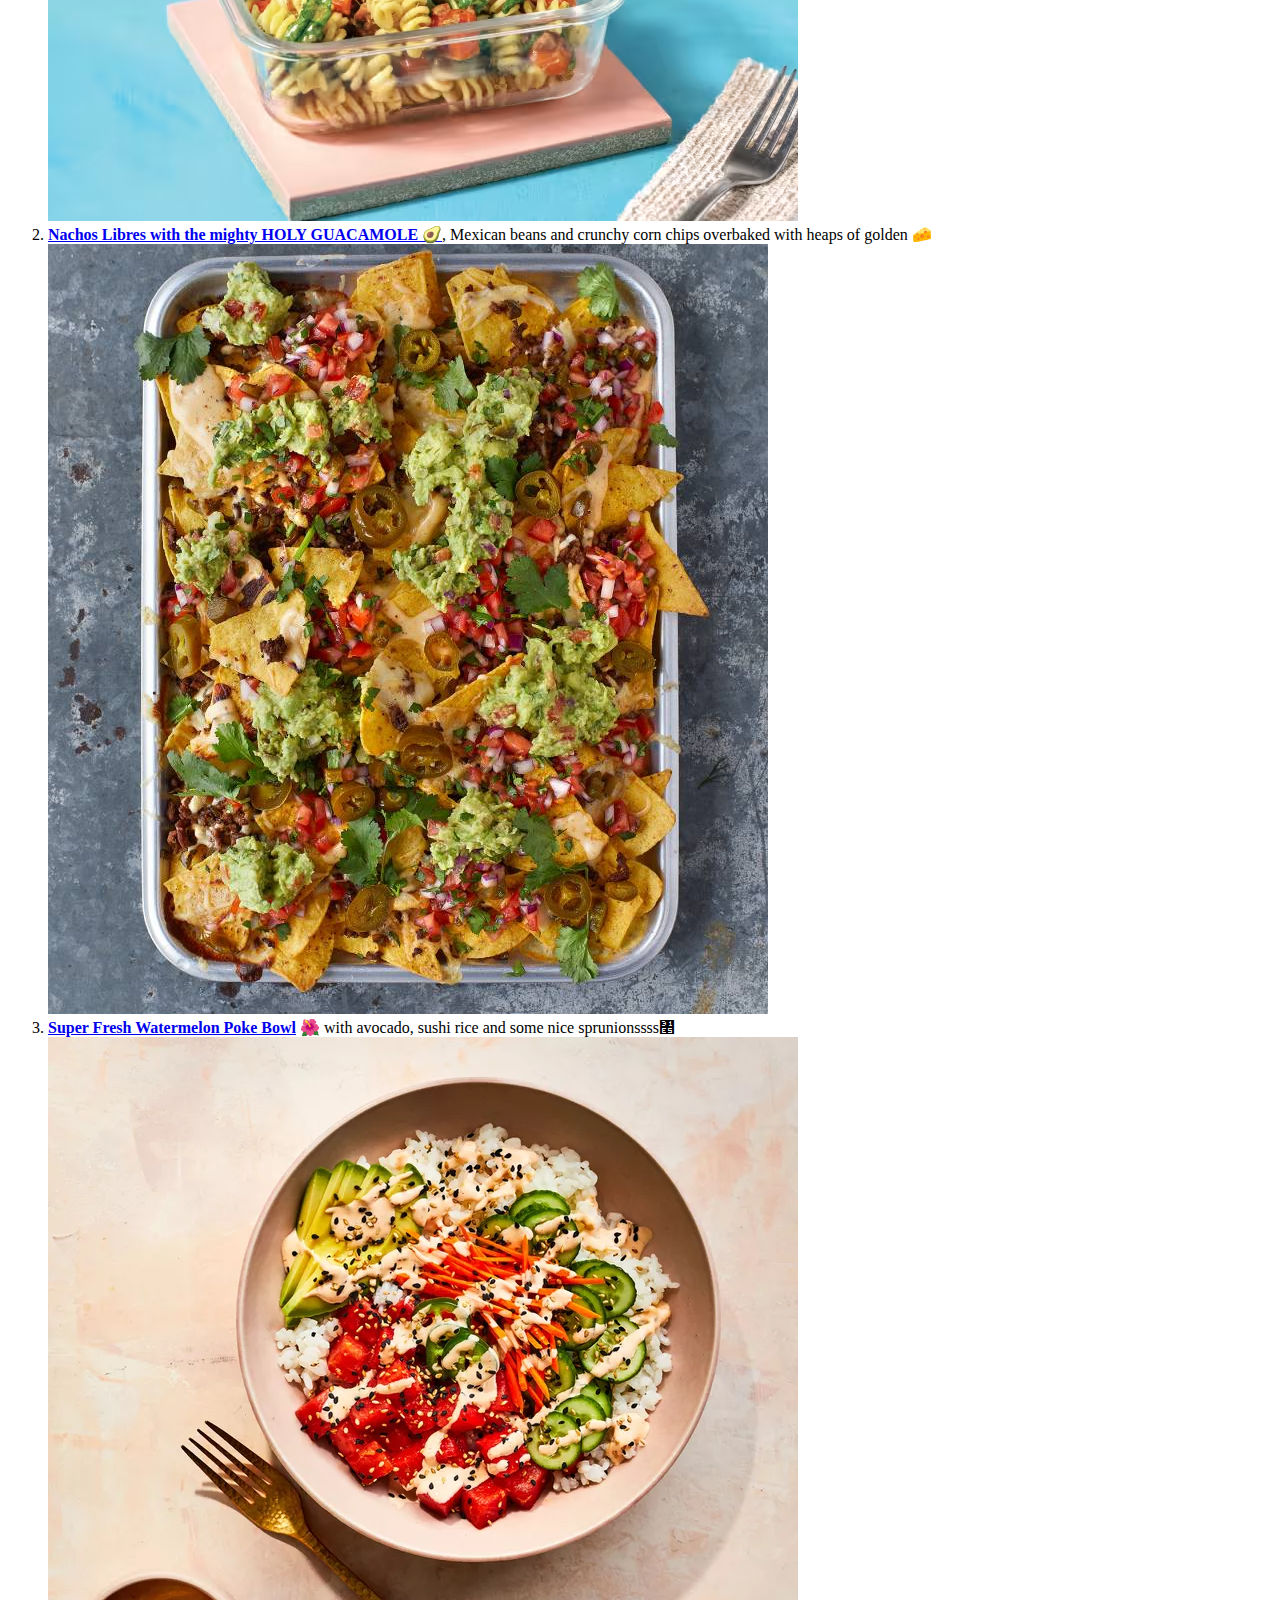
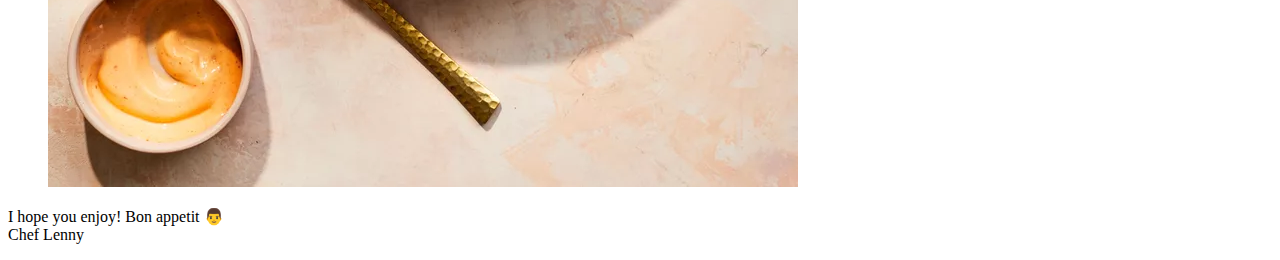
==== commit a68b028f: "feat(recipe pages): add copywritten text + imgs" ====
--- a/index.html
+++ b/index.html
@@ -1,14 +1,19 @@
 <!DOCTYPE html>
 <html lang="en">
   <head>
-    <title>How to make your lunch the highlight of the day</title>
+    <title>
+      How to Ultraboost Your Energy at Lunchtime &dash; Performance-Boosting
+      Lunch Recipes for Busy Athletes
+    </title>
     <meta charset="UTF-8" />
     <meta
       name="keywords"
-      content="recipes, lunch, lunchtime, office, 
-      meal prep, healthy meals, good nutrition, wholemeal foods"
+      content="lunch recipes, energising lunch ideas, meal prep, healthy lunches, work meals, nutritious lunch, vegetarian recipes, meal prep for athletes, office lunch tips"
     />
-    <meta name="description" content="..." />
+    <meta
+      name="description"
+      content="Ultraboost your lunch break with energising, healthy, and easy-to-prep recipes! Tailored to busy professionals with athletic dreams, these lunches will boost your energy, keep you focused all day, and create a solid foundation for you to get to your peak performance."
+    />
     <style>
       #hook {
         font-size: large;
@@ -39,7 +44,7 @@
     </h2>
 
     <p class="button">
-      <a href=""
+      <a href="recipes-W1/recipes-W1.html"
         >Click right here for week one of “Ultraboost your lunch recipes with
         German efficiency"</a
       >
@@ -310,9 +315,11 @@
 
     <ol>
       <li>
-        <a href=""><strong>Pesto Pasta Salad</strong>&#129292;</a> with crispy
-        red capsicum, tasty vegetarian salami and an unforgettable simple pesto
-        dressing <br />
+        <a href="recipes-W1/pesto-pasta.html"
+          ><strong>Pesto Pasta Salad</strong>&#129292;</a
+        >
+        with crispy red capsicum, tasty vegetarian salami and an unforgettable
+        simple pesto dressing <br />
         <img
           src="img/pesto-pasta.avif"
           alt="picture of the finished pesto pasta salad dish in a tuperware ready to eat"
@@ -320,7 +327,7 @@
       </li>
 
       <li>
-        <a href=""
+        <a href="recipes-W1/nachos-libres.html"
           ><strong>Nachos Libres with the mighty HOLY GUACAMOLE</strong>
           &#129361;</a
         >, Mexican beans and crunchy corn chips overbaked with heaps of golden
@@ -332,7 +339,9 @@
         />
       </li>
       <li>
-        <a href=""><strong>Super Fresh Watermelon Poke Bowl</strong></a>
+        <a href="recipes-W1/Watermelon-poke-bowl.html"
+          ><strong>Super Fresh Watermelon Poke Bowl</strong></a
+        >
         &#127802; with avocado, sushi rice and some nice sprunionssss&#12773;
         <img
           src="img/poke-bowl.webp"
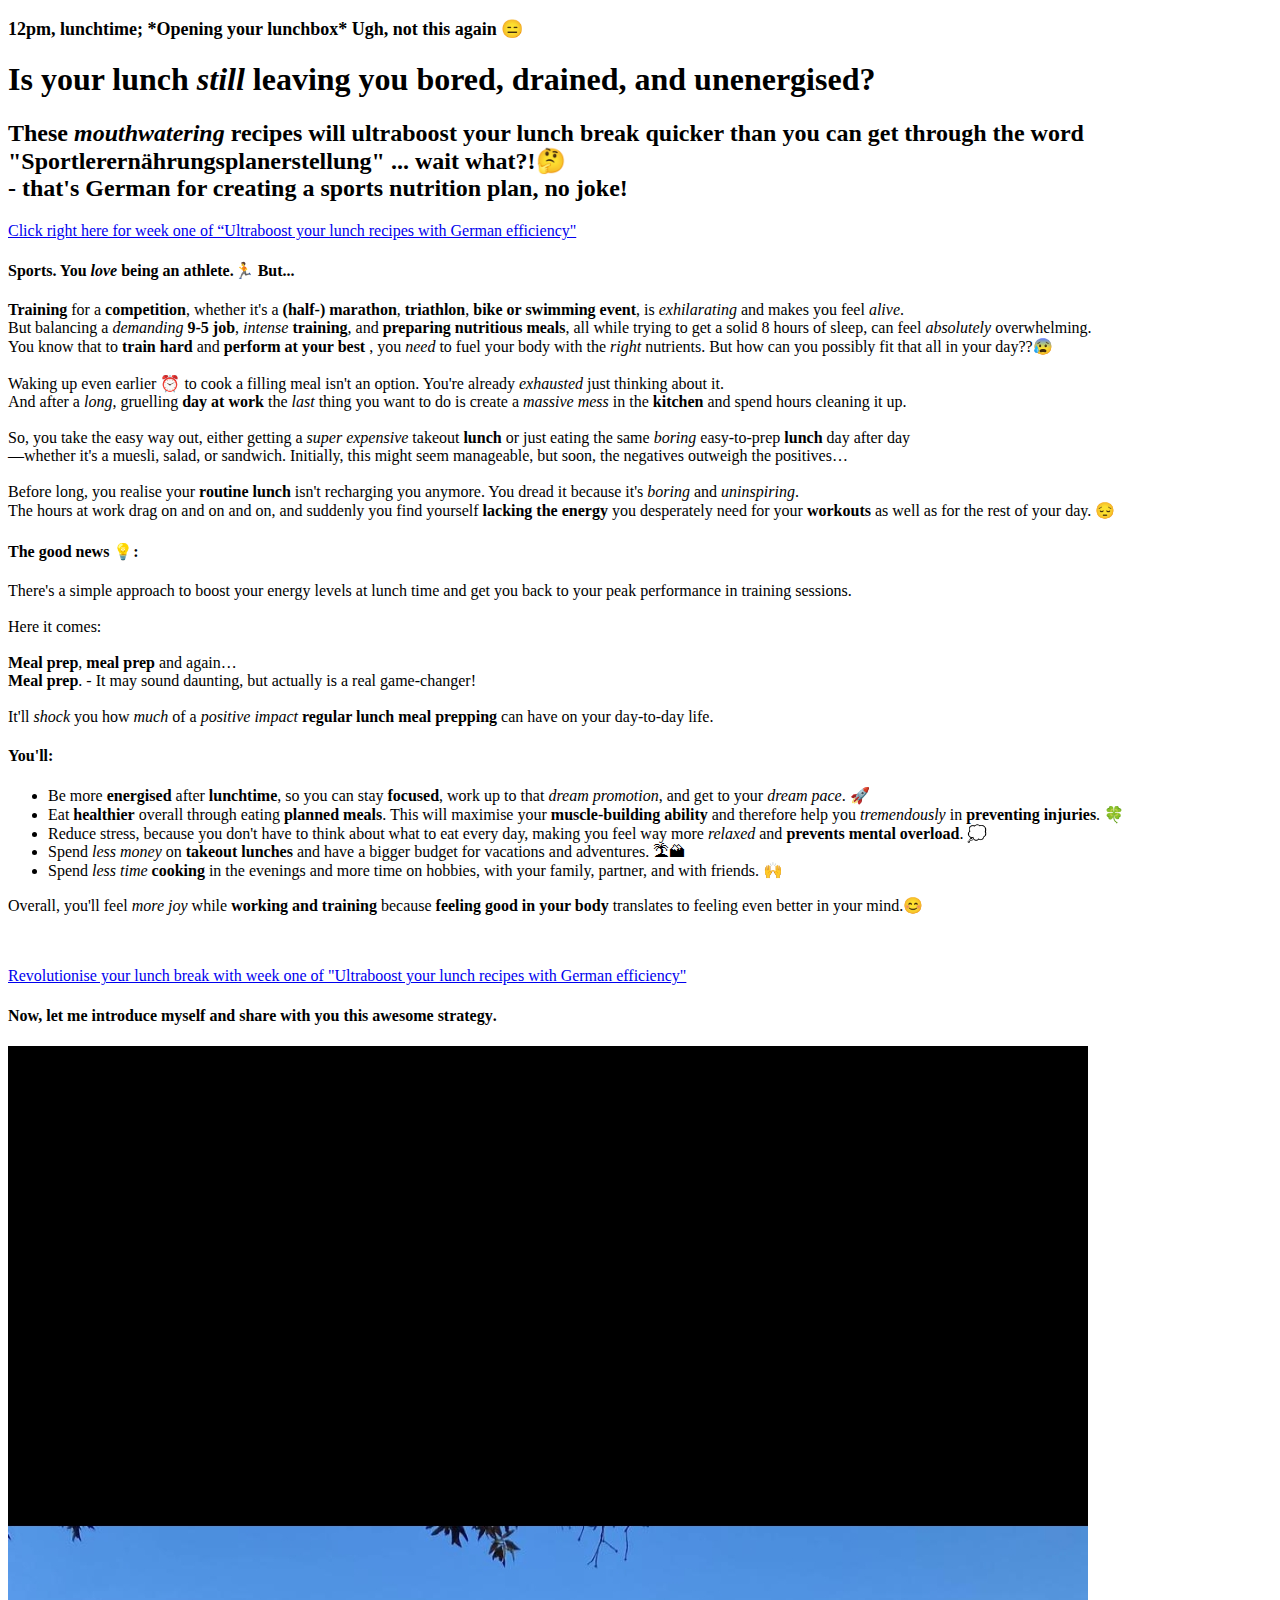
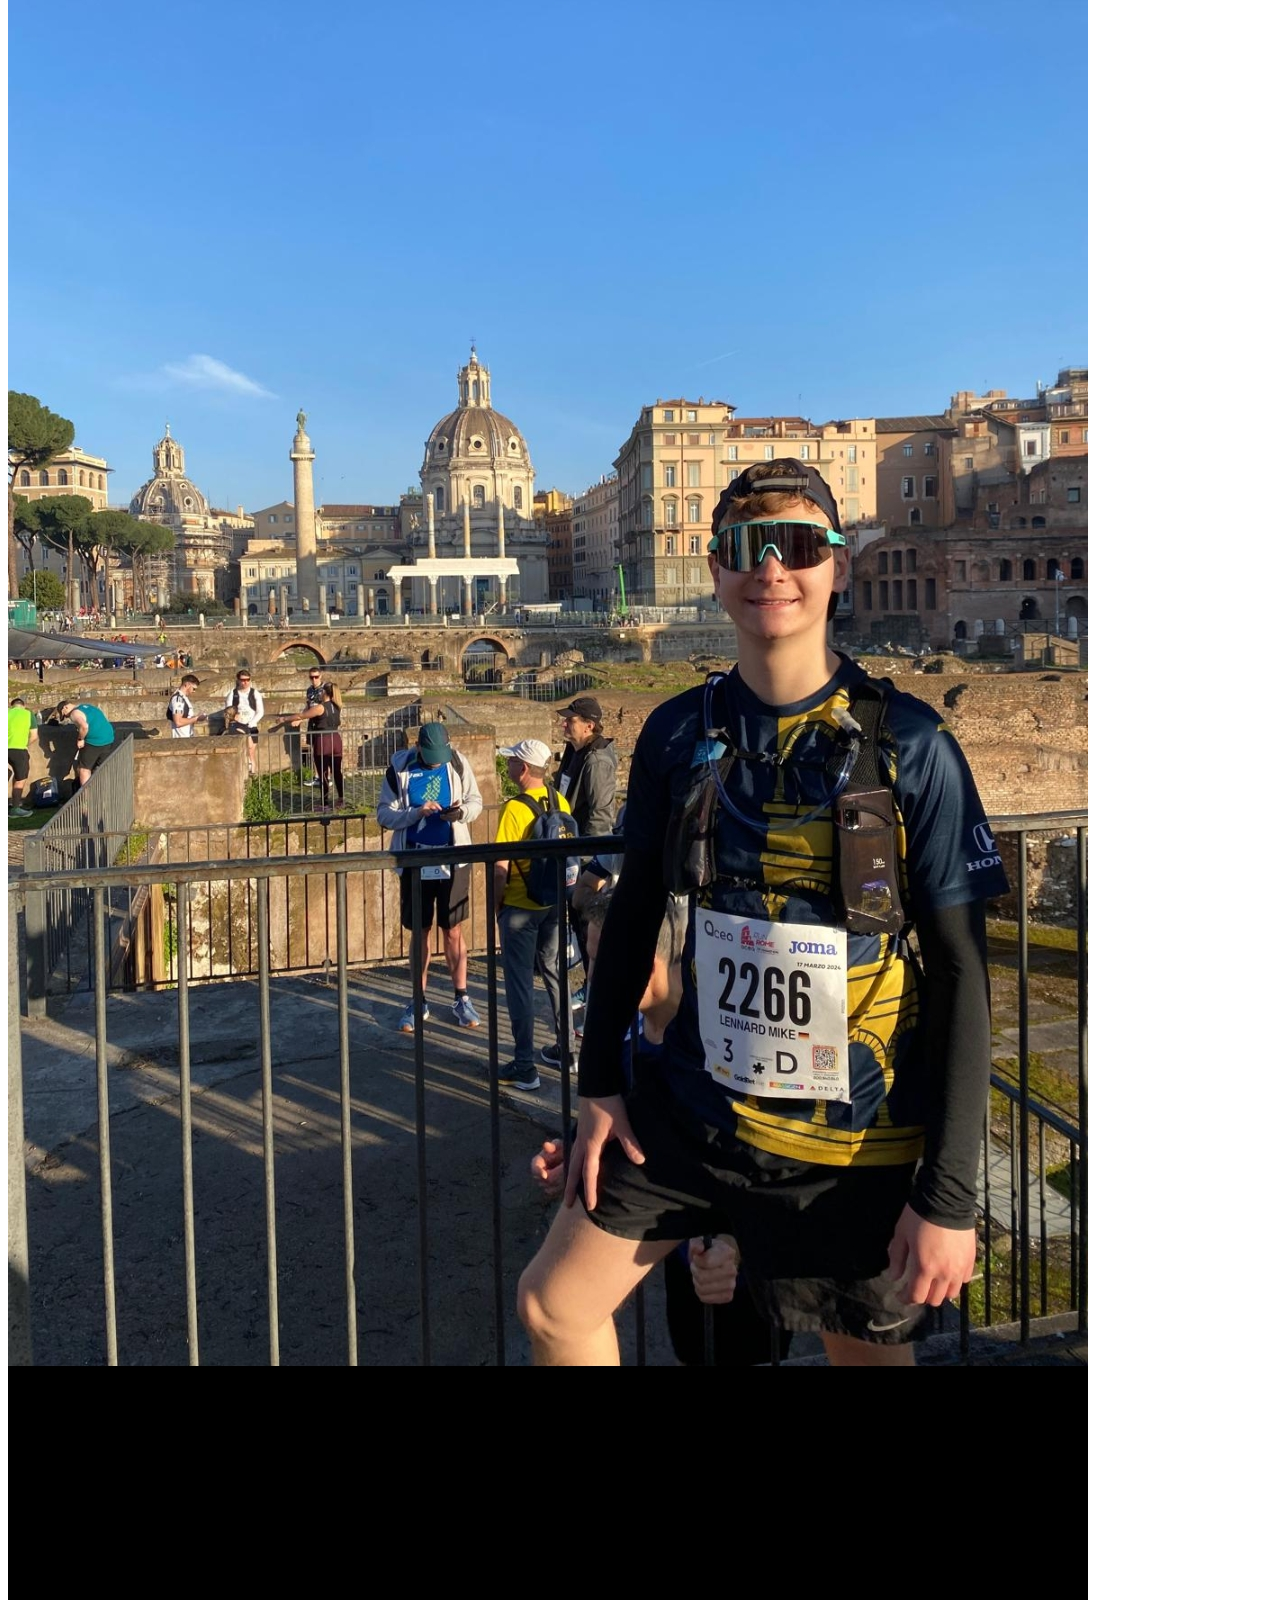
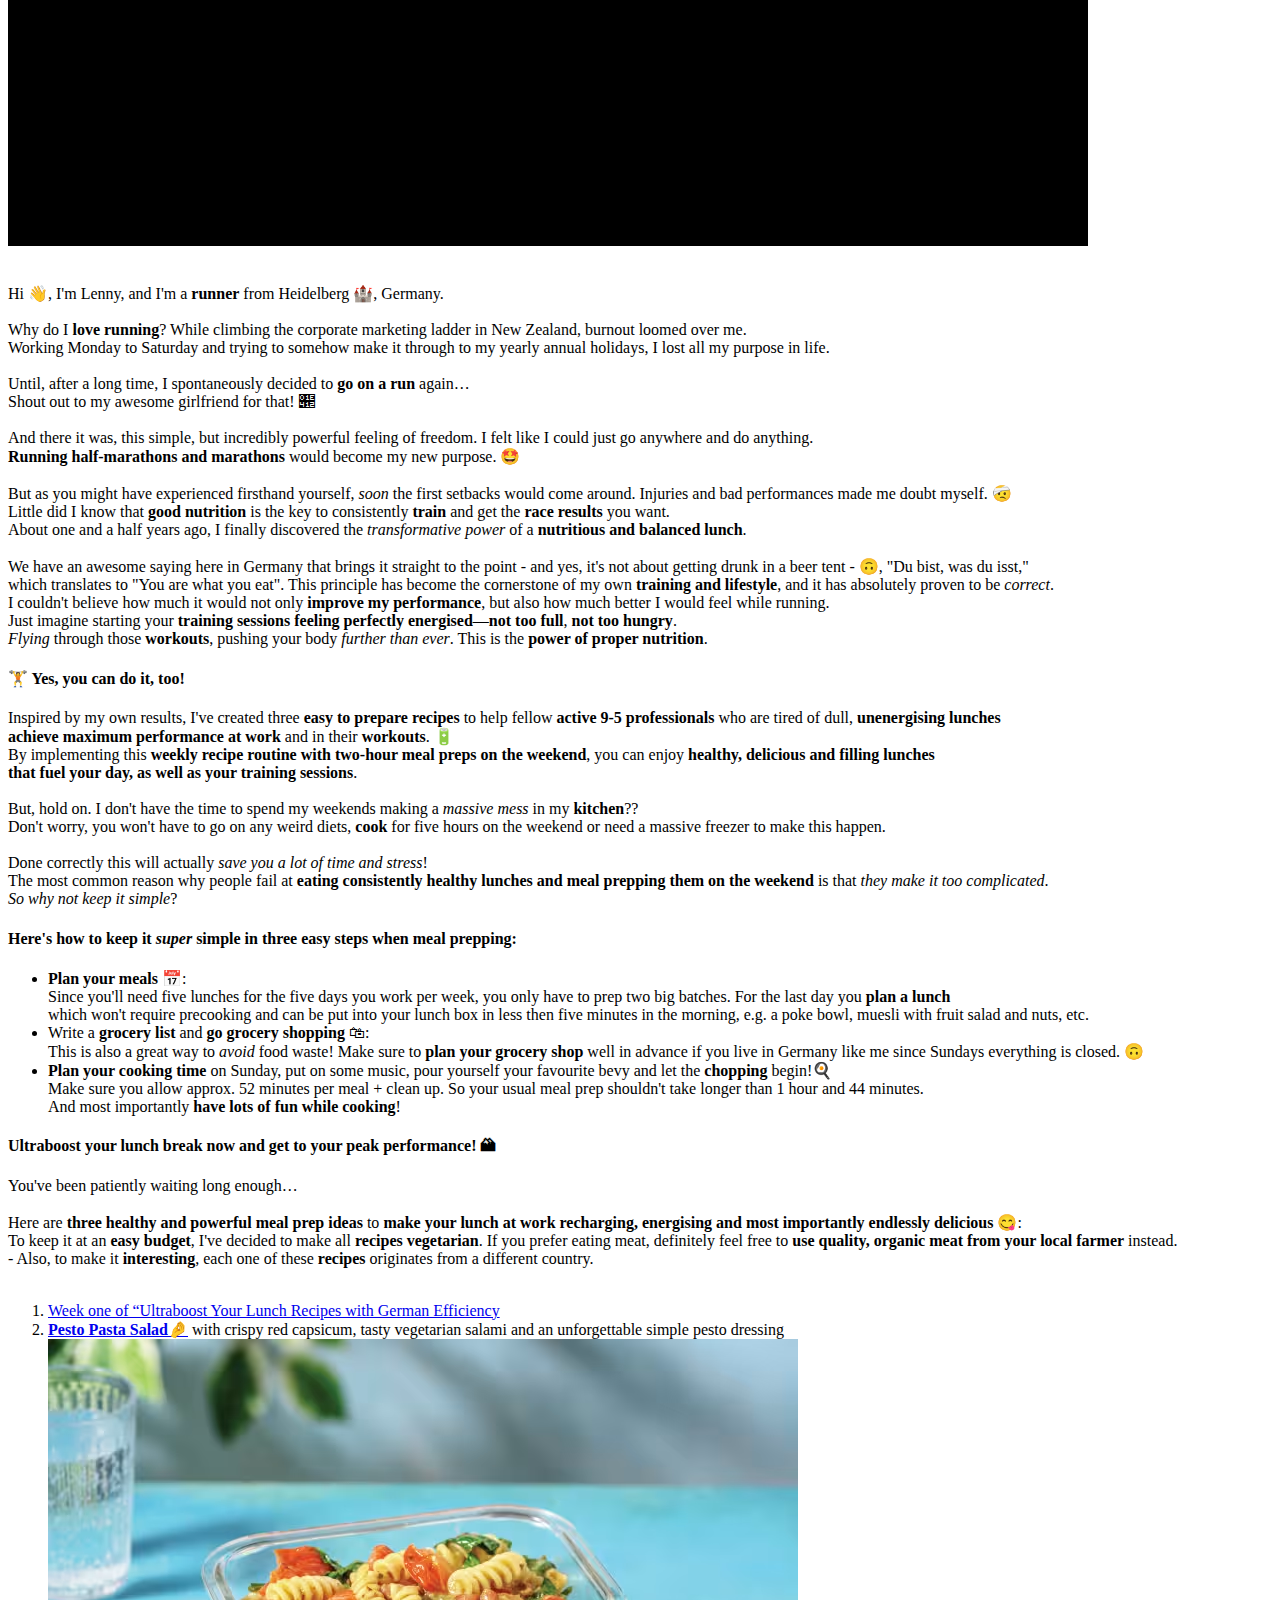
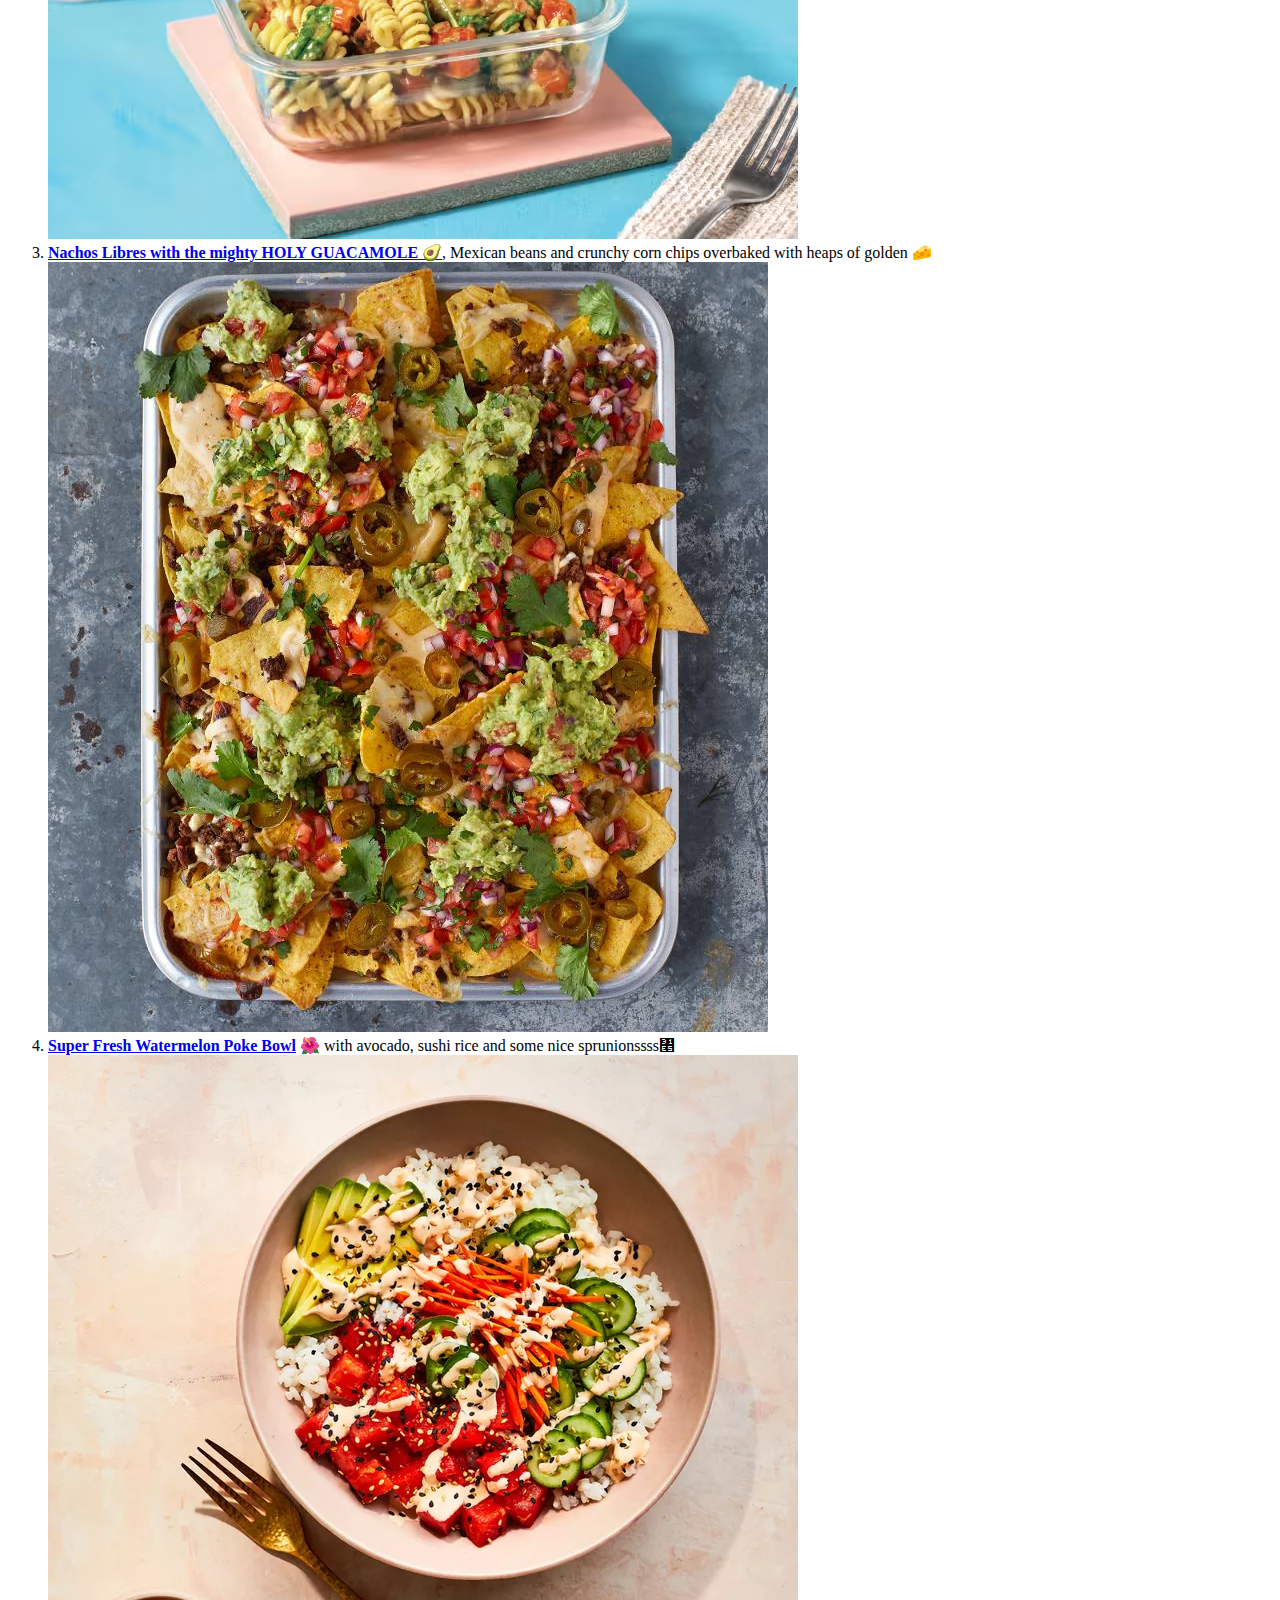
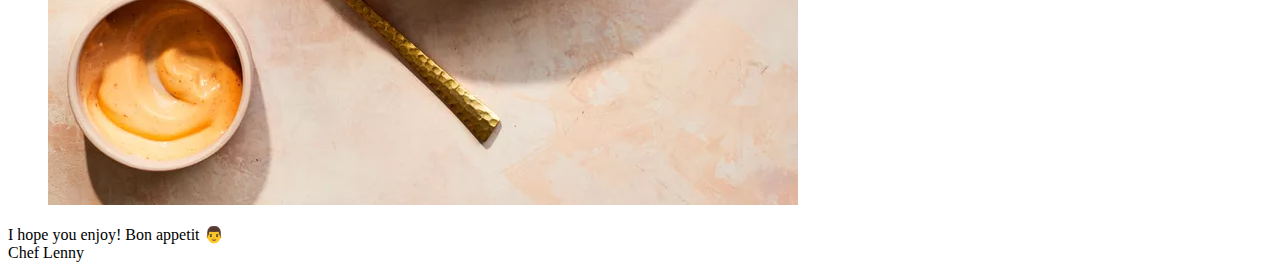
==== commit 8788cbdd: "feat (relative links): add links between the pages" ====
--- a/index.html
+++ b/index.html
@@ -150,7 +150,7 @@
     </p>
     <br />
     <br />
-    <a href=""
+    <a href="recipes-W1/recipes-W1.html"
       >Revolutionise your lunch break with week one of "Ultraboost your lunch
       recipes with German efficiency"</a
     >
@@ -315,6 +315,11 @@
 
     <ol>
       <li>
+        <a href="recipes-W1/recipes-W1.html"
+          >Week one of “Ultraboost Your Lunch Recipes with German Efficiency</a
+        >
+      </li>
+      <li>
         <a href="recipes-W1/pesto-pasta.html"
           ><strong>Pesto Pasta Salad</strong>&#129292;</a
         >
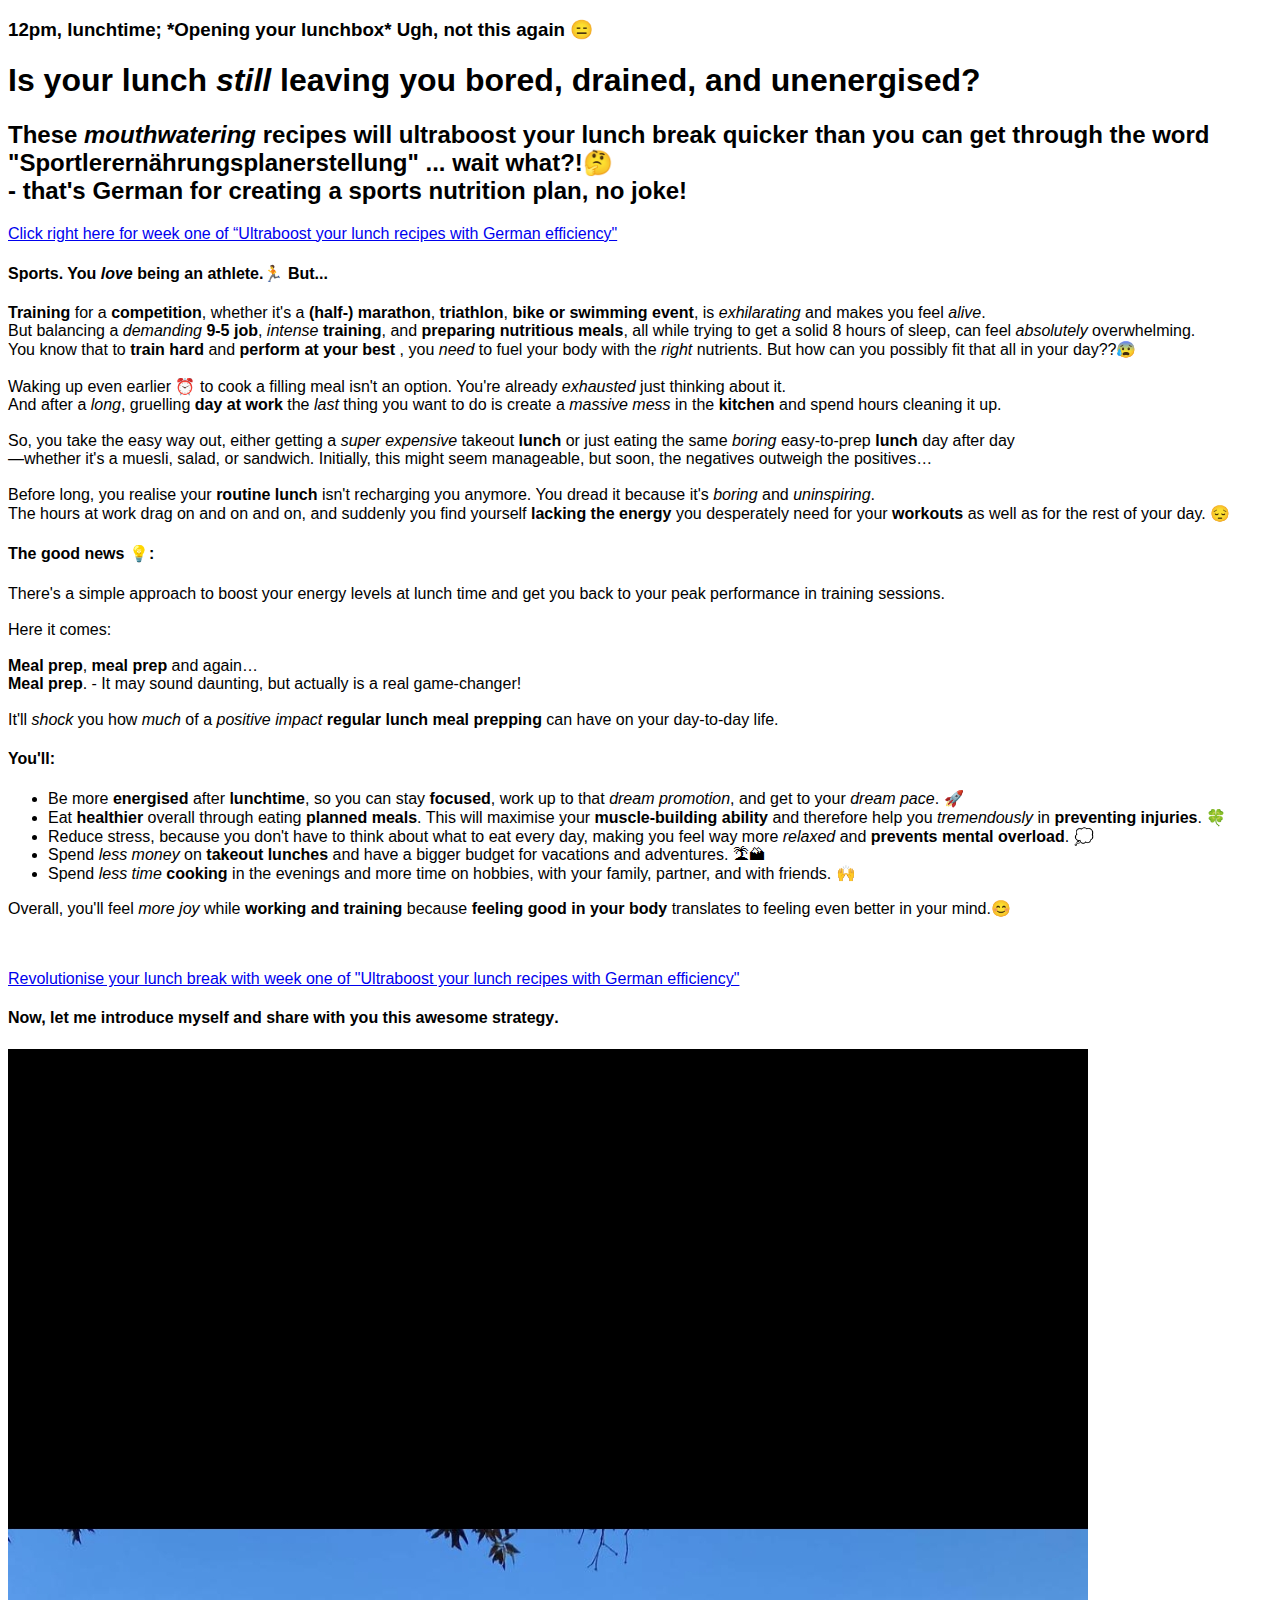
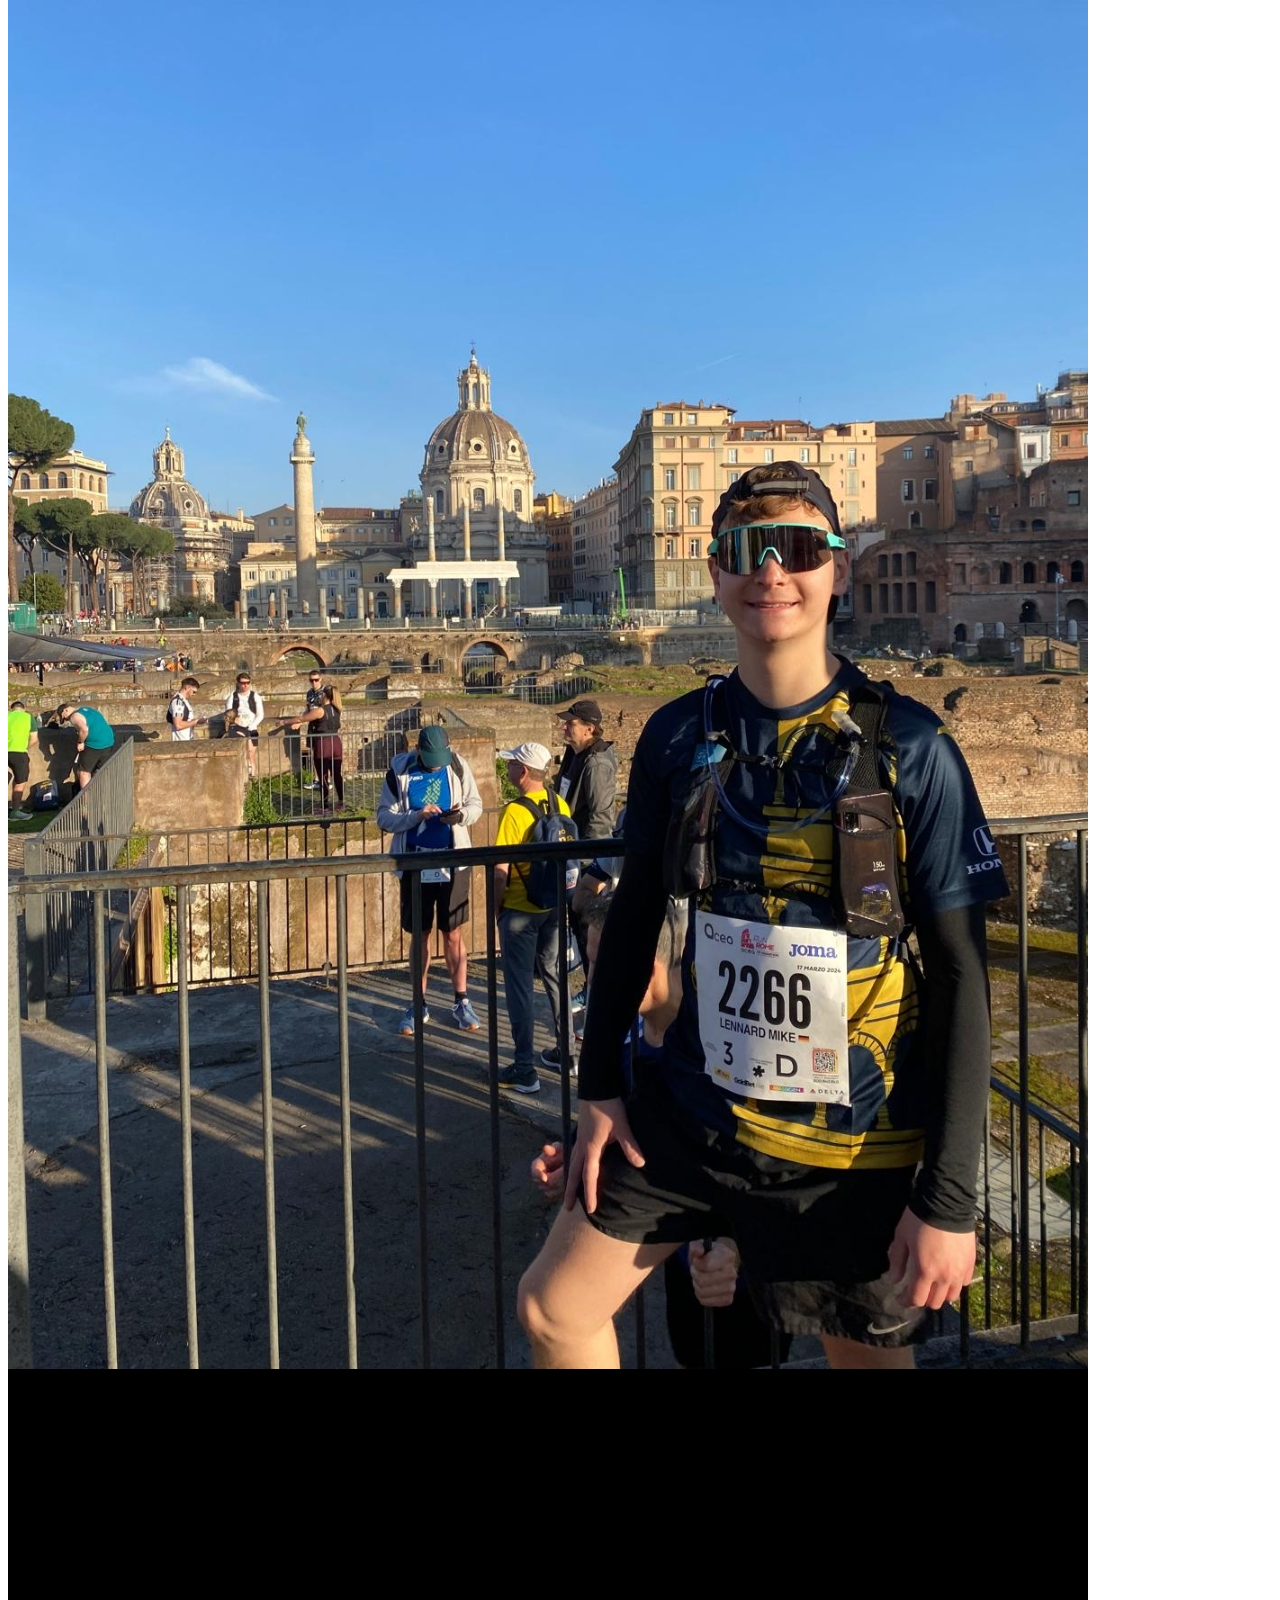
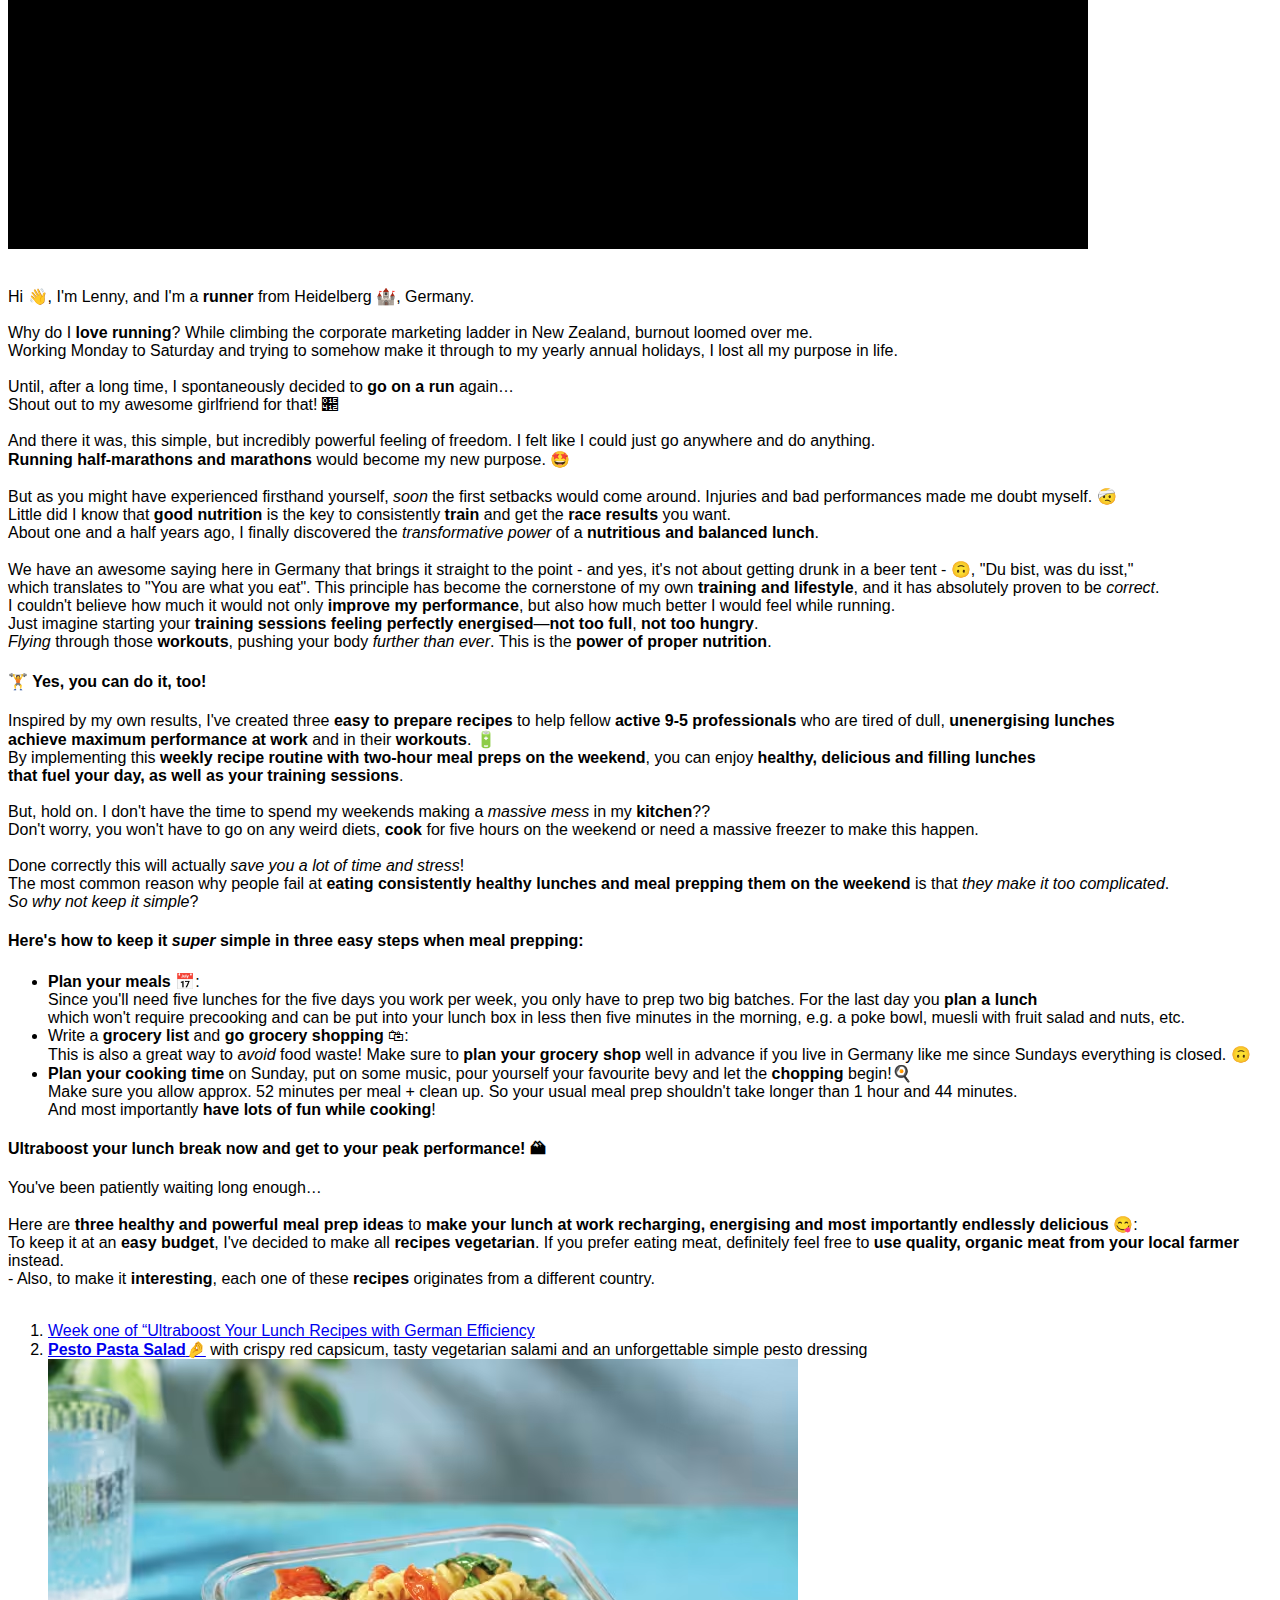
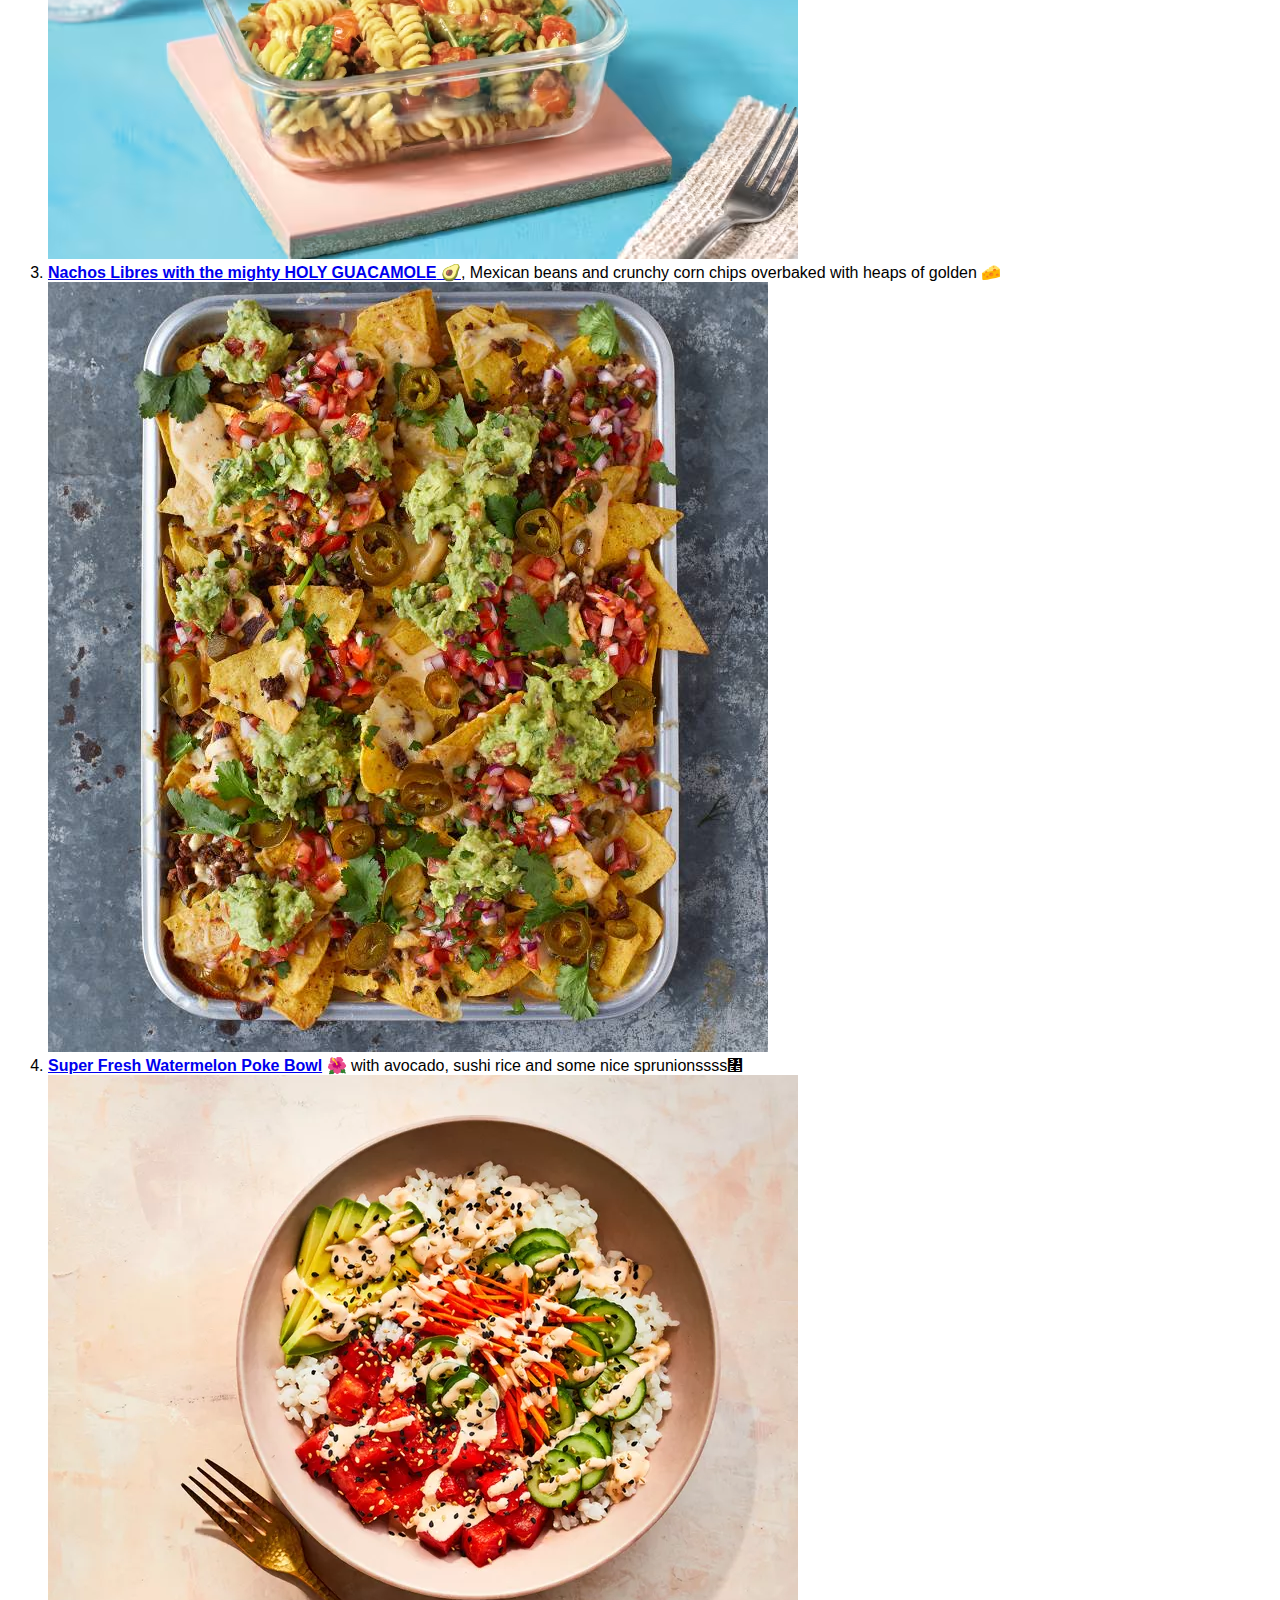
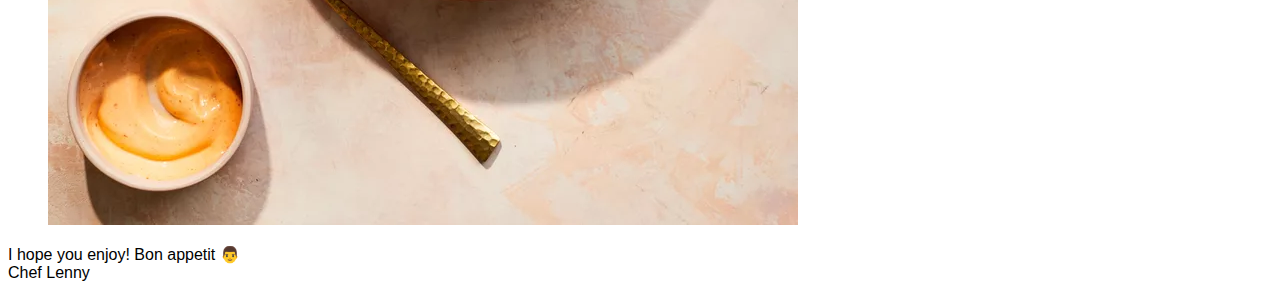
==== commit 1f8cdf19: "feat(base): structure website with divs and link CSS" ====
--- a/index.html
+++ b/index.html
@@ -14,28 +14,20 @@
       name="description"
       content="Ultraboost your lunch break with energising, healthy, and easy-to-prep recipes! Tailored to busy professionals with athletic dreams, these lunches will boost your energy, keep you focused all day, and create a solid foundation for you to get to your peak performance."
     />
-    <style>
-      #hook {
-        font-size: large;
-      }
-      #line {
-        font-size: xx-large;
-      }
-      #stinger {
-        font-size: x-large;
-      }
-    </style>
+    <link rel="stylesheet" href="css/style.css">
   </head>
   <body>
-    <h3 id="hook">
+    <div class="headers">
+
+    <h3 class="hook">
       12pm, <strong>lunchtime</strong>; *Opening your lunchbox* Ugh, not this
       again &#128529;
     </h3>
-    <h1 id="line">
+    <h1 class="line">
       Is your <strong>lunch</strong> <em>still</em> leaving you bored, drained,
       and <strong>unenergised</strong>?
     </h1>
-    <h2 id="stinger">
+    <h2 class="stinger">
       These <em>mouthwatering</em> <strong>recipes</strong> will
       <strong>ultraboost</strong> your <strong>lunch break</strong> quicker than
       you can get through the word "Sportlerernährungsplanerstellung" ... wait
@@ -43,17 +35,26 @@
       - that&apos;s German for creating a sports nutrition plan, no joke!
     </h2>
 
-    <p class="button">
+  </div>
+
+  <div class="cta">
+
       <a href="recipes-W1/recipes-W1.html"
         >Click right here for week one of “Ultraboost your lunch recipes with
         German efficiency"</a
       >
-    </p>
-
+
+  <div>
+  
+  <div class="sub-headers">
     <h4>
       <strong>Sports</strong>. You <em>love</em> being an
       <strong>athlete</strong>.&#127939; But...
     </h4>
+
+  </div>
+  
+  <div class="content">
 
     <p>
       <strong>Training</strong> for a <strong>competition</strong>, whether
@@ -92,7 +93,15 @@
       <strong>workouts</strong> as well as for the rest of your day. &#128532;
     </p>
 
+  </div>
+
+  <div class="sub-headers">
+
     <h4>The good news &#128161;:</h4>
+
+  </div>  
+
+  <div class="content">
 
     <p>
       There's a simple approach to boost your energy levels at lunch time and
@@ -112,7 +121,14 @@
       have on your day-to-day life.
     </p>
 
+  </div>
+   
+  <div class="sub-headers">
     <h4>You'll:</h4>
+  </div>
+
+  <div class="content">
+
     <ul>
       <li>
         Be more <strong>energised</strong> after <strong>lunchtime</strong>, so
@@ -148,24 +164,30 @@
       <strong>feeling good in your body</strong> translates to feeling even
       better in your mind.😊
     </p>
+    </div>
     <br />
     <br />
+    <div class="cta">
     <a href="recipes-W1/recipes-W1.html"
       >Revolutionise your lunch break with week one of "Ultraboost your lunch
       recipes with German efficiency"</a
     >
-
+  </div>
+  <div class="sub-headers">
     <h4>
       Now, let me introduce myself and share with you this awesome
       <strong>strategy</strong>.
     </h4>
 
-    <img
-      src="img/marathon_pic.jpg"
+  </div>
+  <div class="content pivot">
+    <img class="img marathon"
+      src="img/marathon-pic2.jpg"
       alt="A picture of me 10 minutes before the start of my first marathon in rome"
     />
     <br />
     <br />
+
     <p>
       Hi &#128075;, I&apos;m Lenny, and I&apos;m a <strong>runner</strong> from
       Heidelberg &#127984;, Germany.
@@ -216,8 +238,14 @@
       <strong>power of proper nutrition</strong>.
     </p>
 
+  </div>
+
+  <div class="sub-headers">
+
     <h4>&#127947; Yes, you can do it, too!</h4>
-
+  </div>
+
+  <div class="content">
     <p>
       Inspired by my own results, I&apos;ve created three
       <strong>easy to prepare recipes</strong> to help fellow
@@ -253,10 +281,18 @@
       <em>So why not keep it simple</em>? <br />
     </p>
 
+  </div>
+
+  <div class="sub-headers">
+
     <h4>
       Here's how to keep it <em>super</em> <strong>simple</strong> in
       <strong>three easy steps</strong> when <strong>meal prepping</strong>:
     </h4>
+
+  </div>
+
+  <div class="content">
 
     <ul>
       <li>
@@ -285,12 +321,19 @@
       </li>
     </ul>
 
+  </div>
+  
+  <div class="sub-headers">
     <h4>
       <strong
         >Ultraboost your lunch break now and get to your peak
         performance</strong
       >! &#127956;
     </h4>
+
+  </div>
+
+  <div class="content">
 
     <p>
       You've been patiently waiting long enough…
@@ -313,6 +356,10 @@
       <br />
     </p>
 
+  </div>
+
+  <div class="links">
+
     <ol>
       <li>
         <a href="recipes-W1/recipes-W1.html"
@@ -325,7 +372,7 @@
         >
         with crispy red capsicum, tasty vegetarian salami and an unforgettable
         simple pesto dressing <br />
-        <img
+        <img class="dish-img"
           src="img/pesto-pasta.avif"
           alt="picture of the finished pesto pasta salad dish in a tuperware ready to eat"
         />
@@ -337,7 +384,7 @@
           &#129361;</a
         >, Mexican beans and crunchy corn chips overbaked with heaps of golden
         &#129472;
-        <img
+        <img class="dish-img"
           src="img/nachos-libres.jpg"
           alt="brid's eye picture of 
           the finished nachos libres dish on a tray ready to eat"
@@ -348,7 +395,7 @@
           ><strong>Super Fresh Watermelon Poke Bowl</strong></a
         >
         &#127802; with avocado, sushi rice and some nice sprunionssss&#12773;
-        <img
+        <img class="dish-img"
           src="img/poke-bowl.webp"
           alt="brid's eye picture of 
           the finished watermelon poke bowl dish on a tray ready to eat"
@@ -356,9 +403,15 @@
       </li>
     </ol>
 
+  </div>
+
+  <div class="content">
+
     <p>
       I hope you enjoy! Bon appetit &#128104; <br />
       Chef Lenny
     </p>
+
+  </div>
   </body>
 </html>
--- a/css/style.css
+++ b/css/style.css
@@ -0,0 +1,34 @@
+html {
+    box-sizing: border-block;
+}
+
+*, *::before, *::after {
+    box-sizing: inherit;
+    font-family: Arial, Helvetica, sans-serif;
+}
+
+.headers, .sub-headers {
+font-weight: bold;
+
+}
+
+.header.hook {
+    font-size:;
+}
+
+/* .sub-headers {
+
+}
+
+.content, strong, em {
+    font-weight: normal;
+
+}
+
+.img.marathon {
+    height: auto; width: 200px;
+}
+
+.dish-img {
+
+} */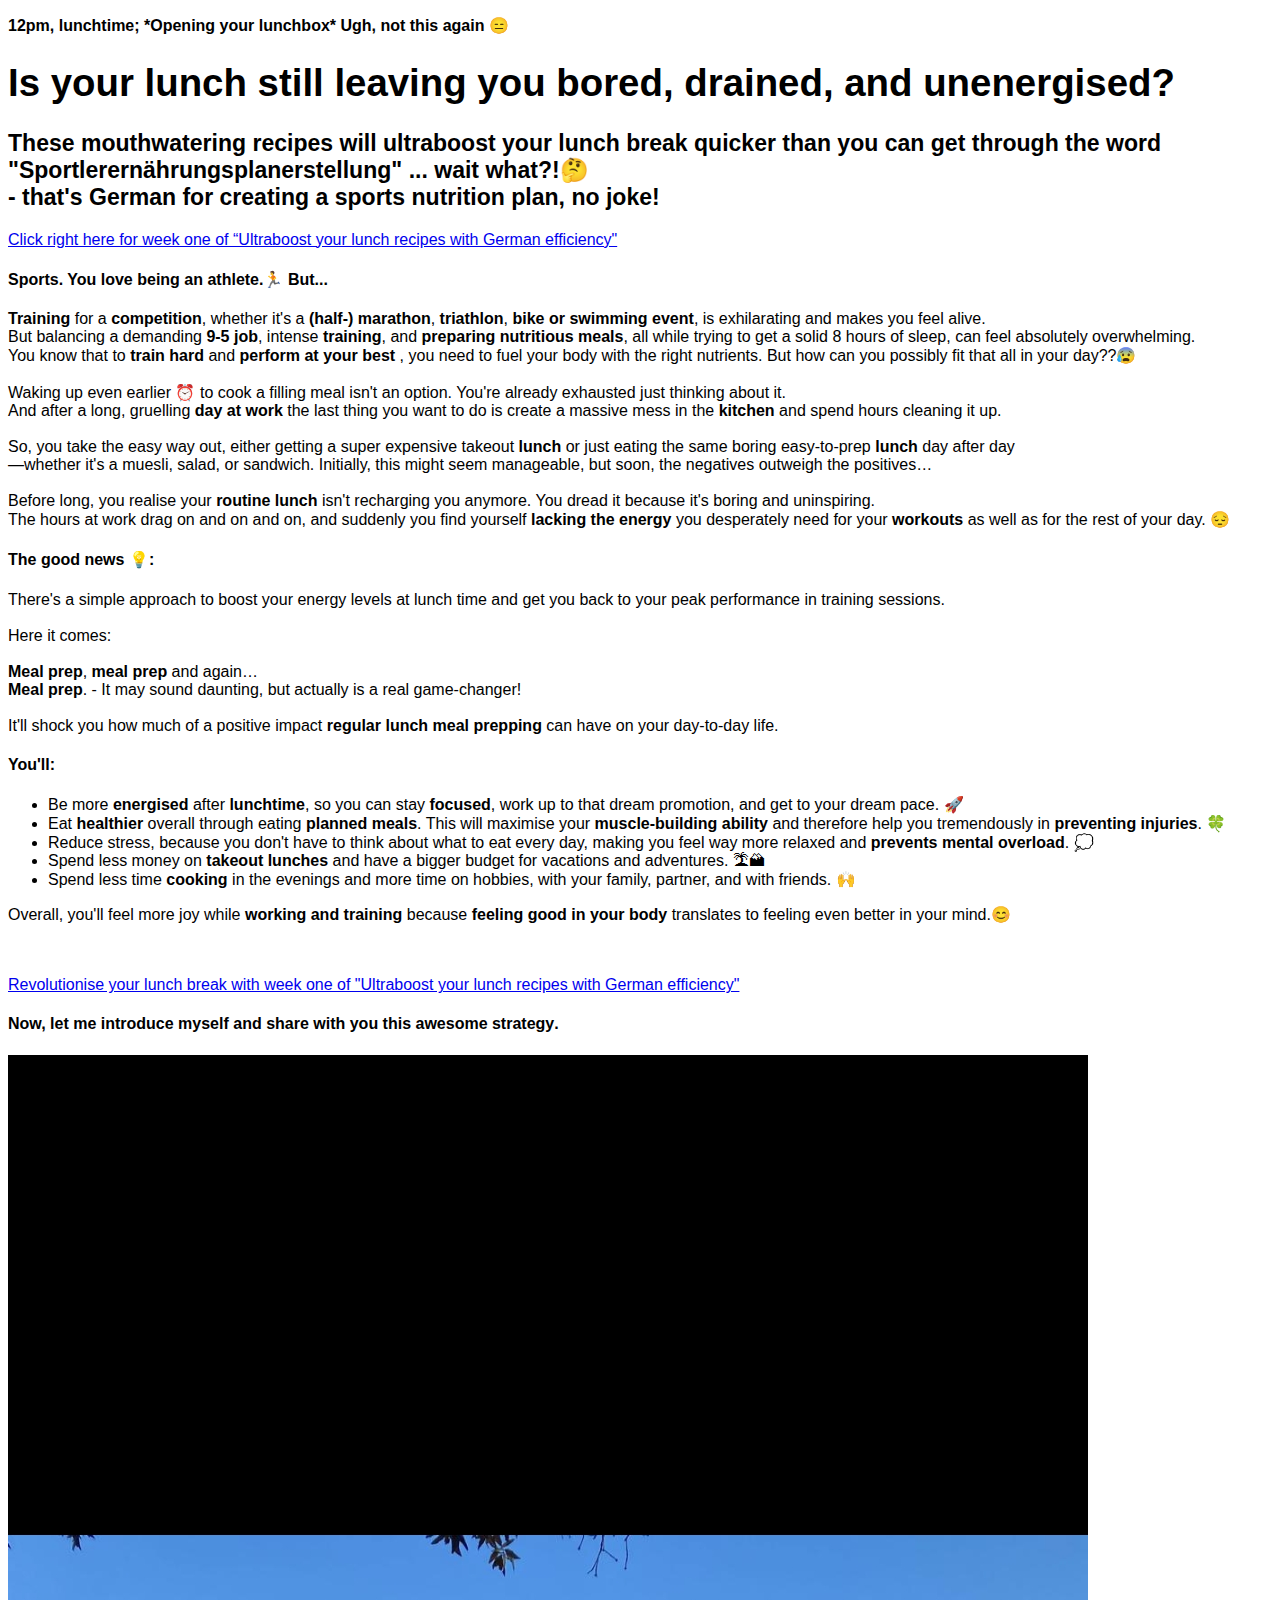
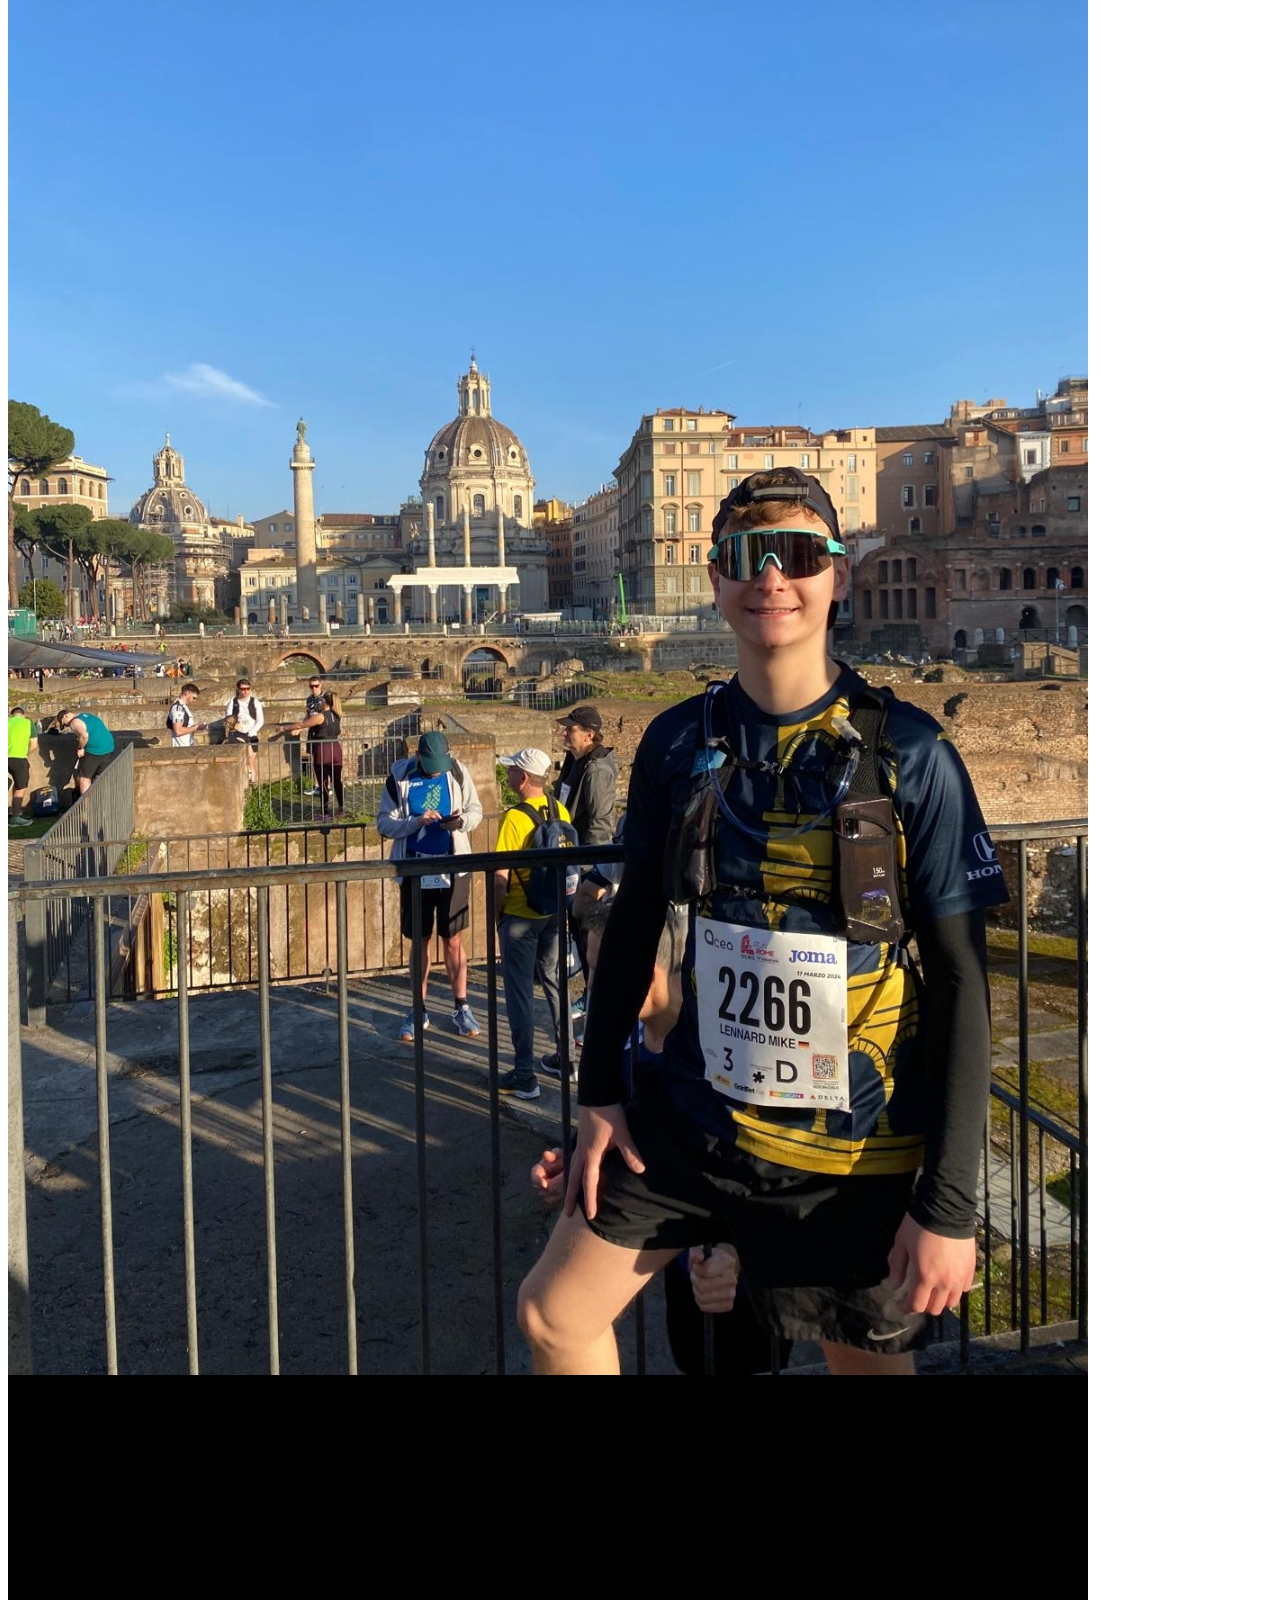
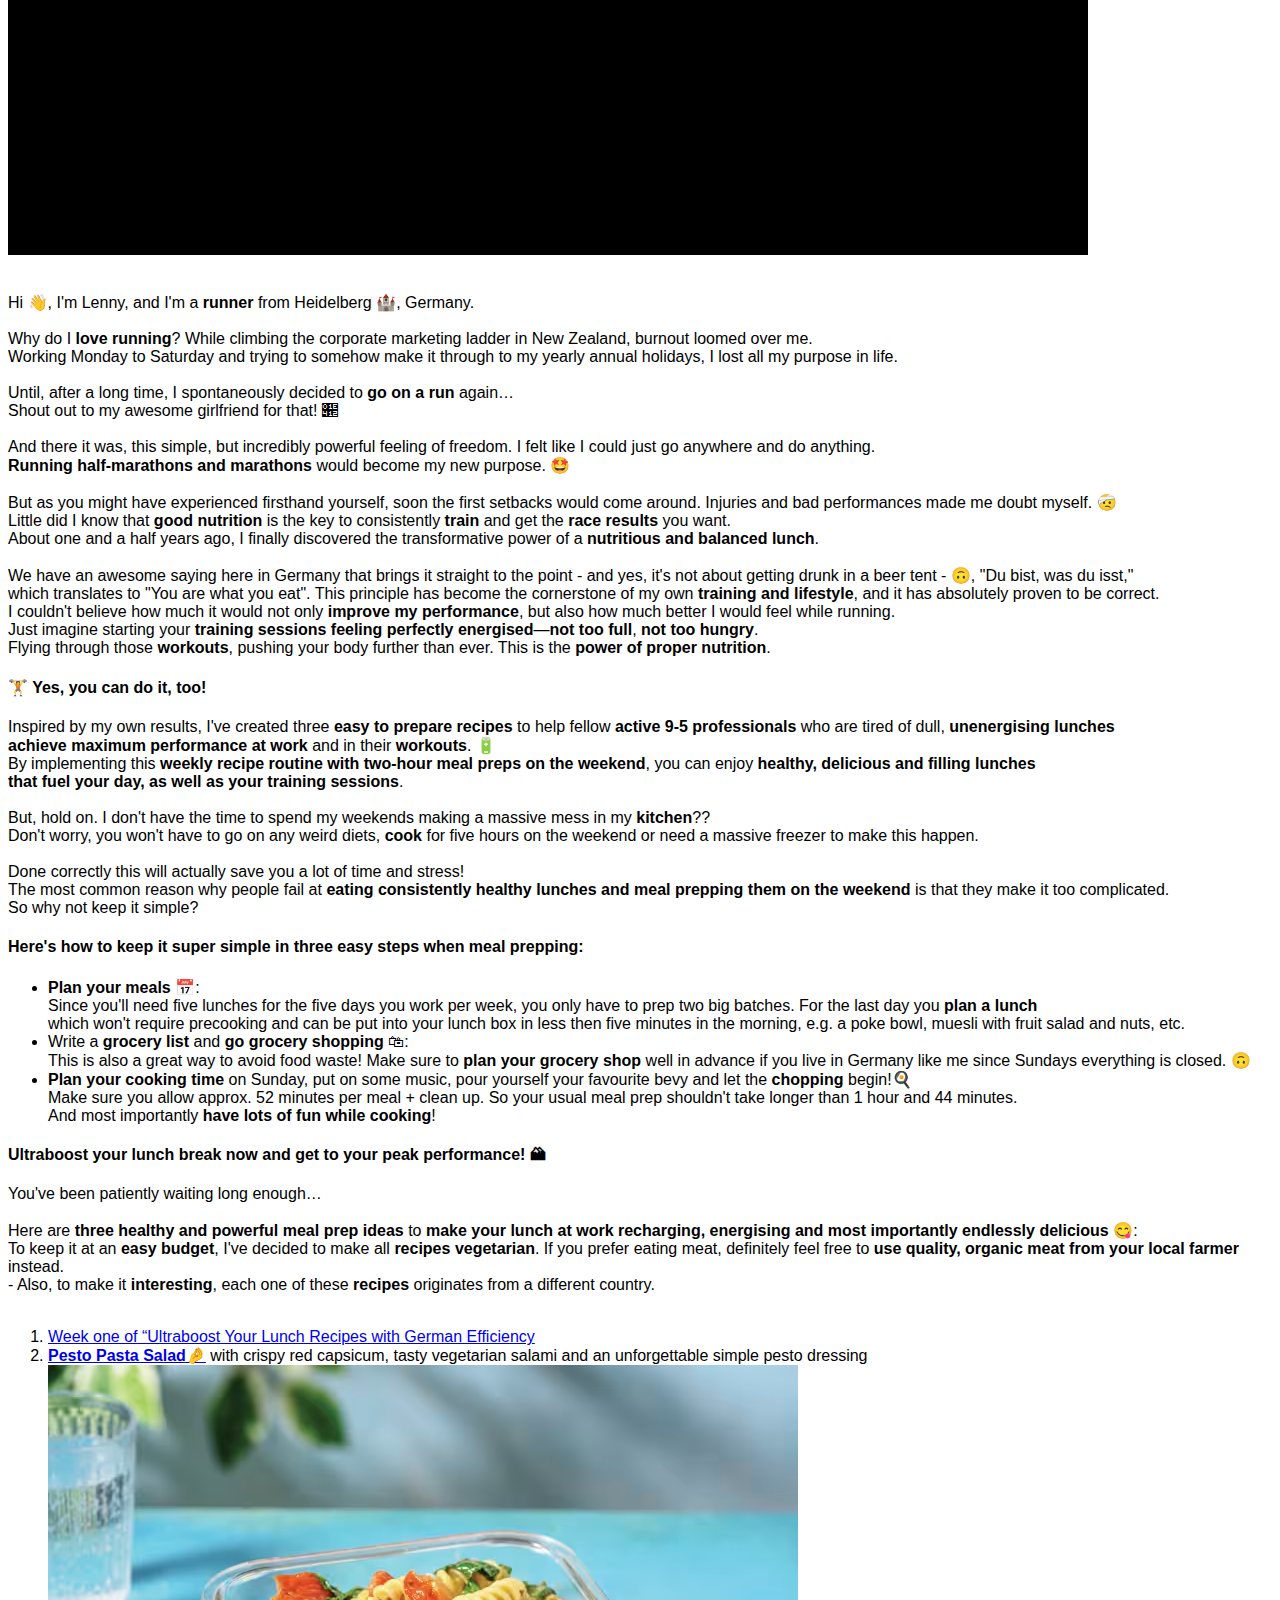
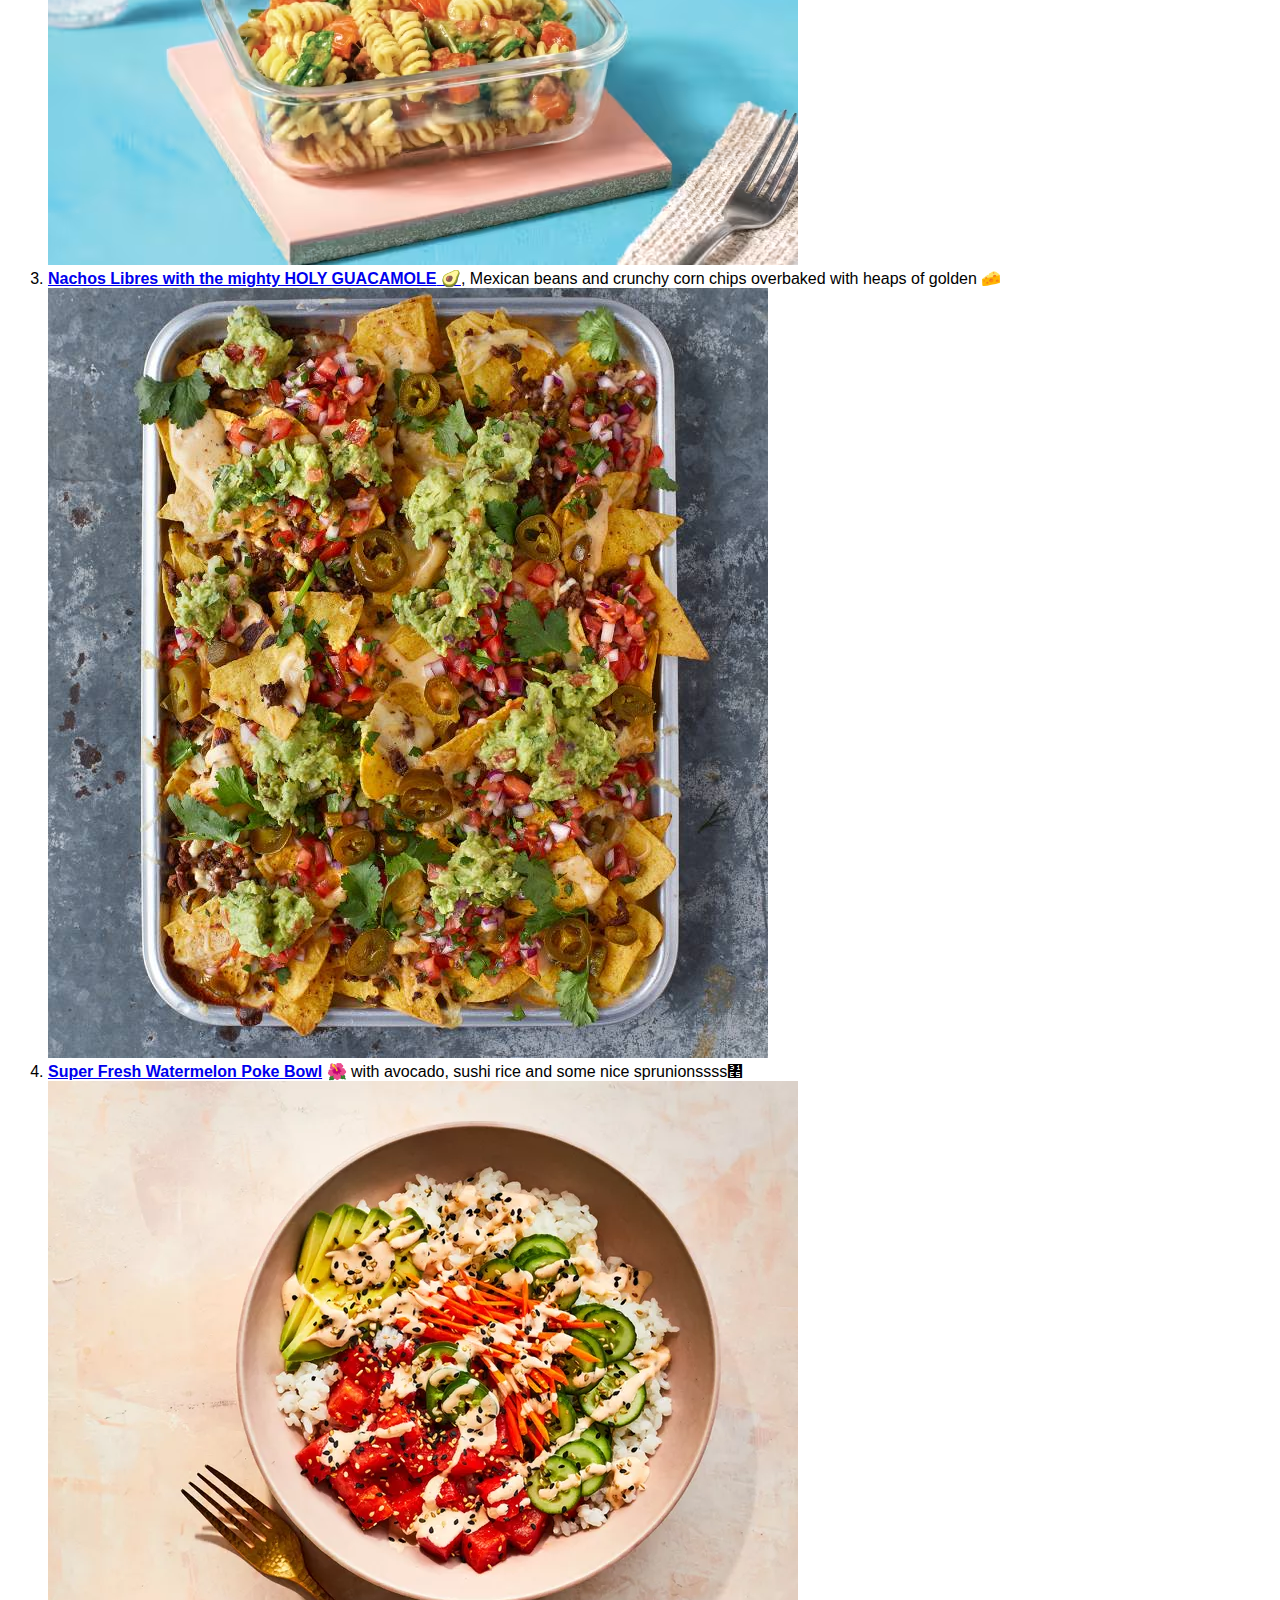
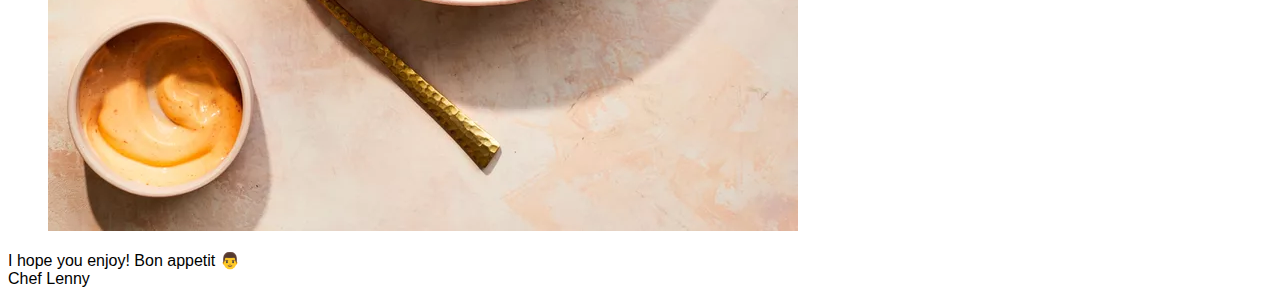
==== commit d62d6f24: "feat(headers): style headers" ====
--- a/index.html
+++ b/index.html
@@ -47,7 +47,7 @@
   <div>
   
   <div class="sub-headers">
-    <h4>
+    <h4 class="sub-headers">
       <strong>Sports</strong>. You <em>love</em> being an
       <strong>athlete</strong>.&#127939; But...
     </h4>
--- a/css/style.css
+++ b/css/style.css
@@ -5,19 +5,33 @@
 *, *::before, *::after {
     box-sizing: inherit;
     font-family: Arial, Helvetica, sans-serif;
+    font-size: 1.25vw;
 }
 
-.headers, .sub-headers {
+strong, em {
+    font-size: inherit; font-style: inherit;
+}
+
+.headers, .sub-headers, .headers strong, .headers em {
 font-weight: bold;
 
 }
 
-.header.hook {
-    font-size:;
+.headers .hook,  {
+    font-size: 1.4vw; font-style: normal;
 }
 
-/* .sub-headers {
+.headers .line {
+font-size: 3vw; font-style: normal;
+}
 
+.headers .stinger {
+font-size: 1.8vw; font-style: normal;
+}
+
+
+ /* .sub-headers {
+font-size: 5rem;
 }
 
 .content, strong, em {
@@ -31,4 +45,5 @@
 
 .dish-img {
 
-} */+} 
+ */
